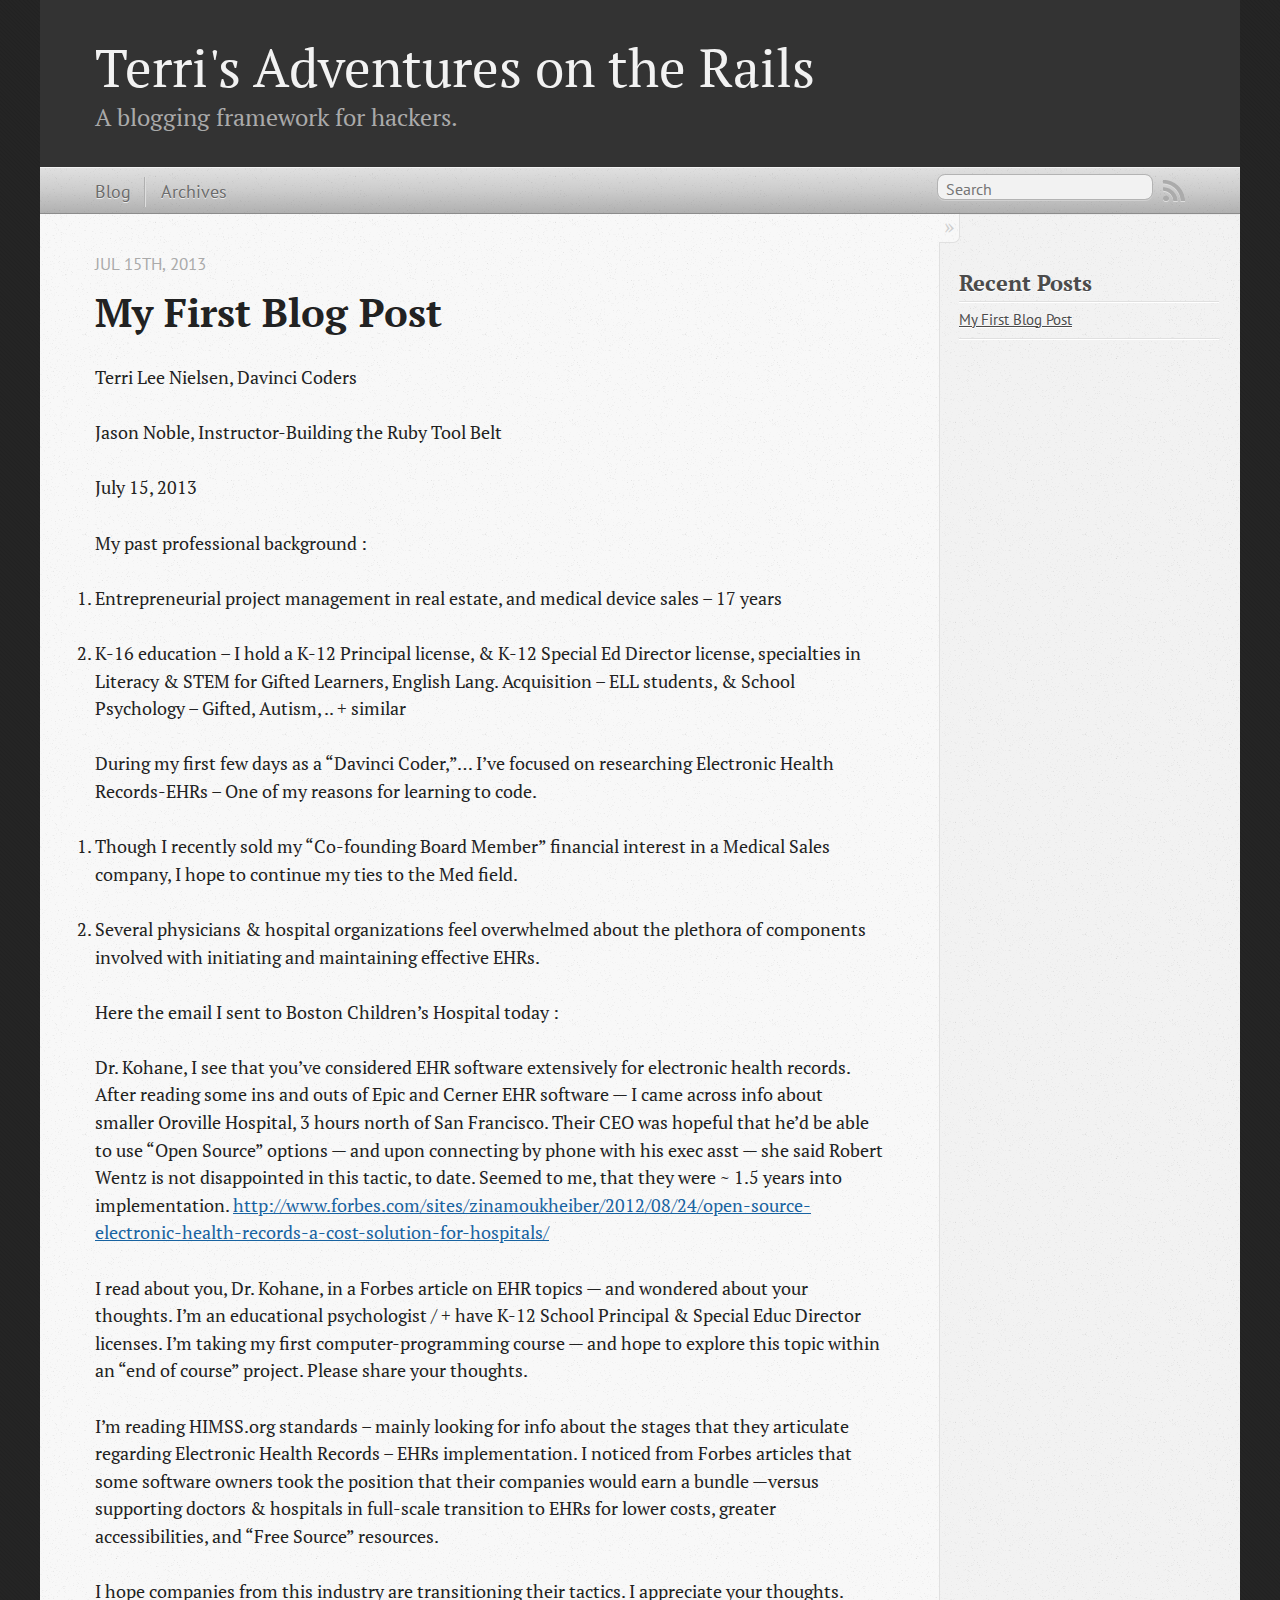
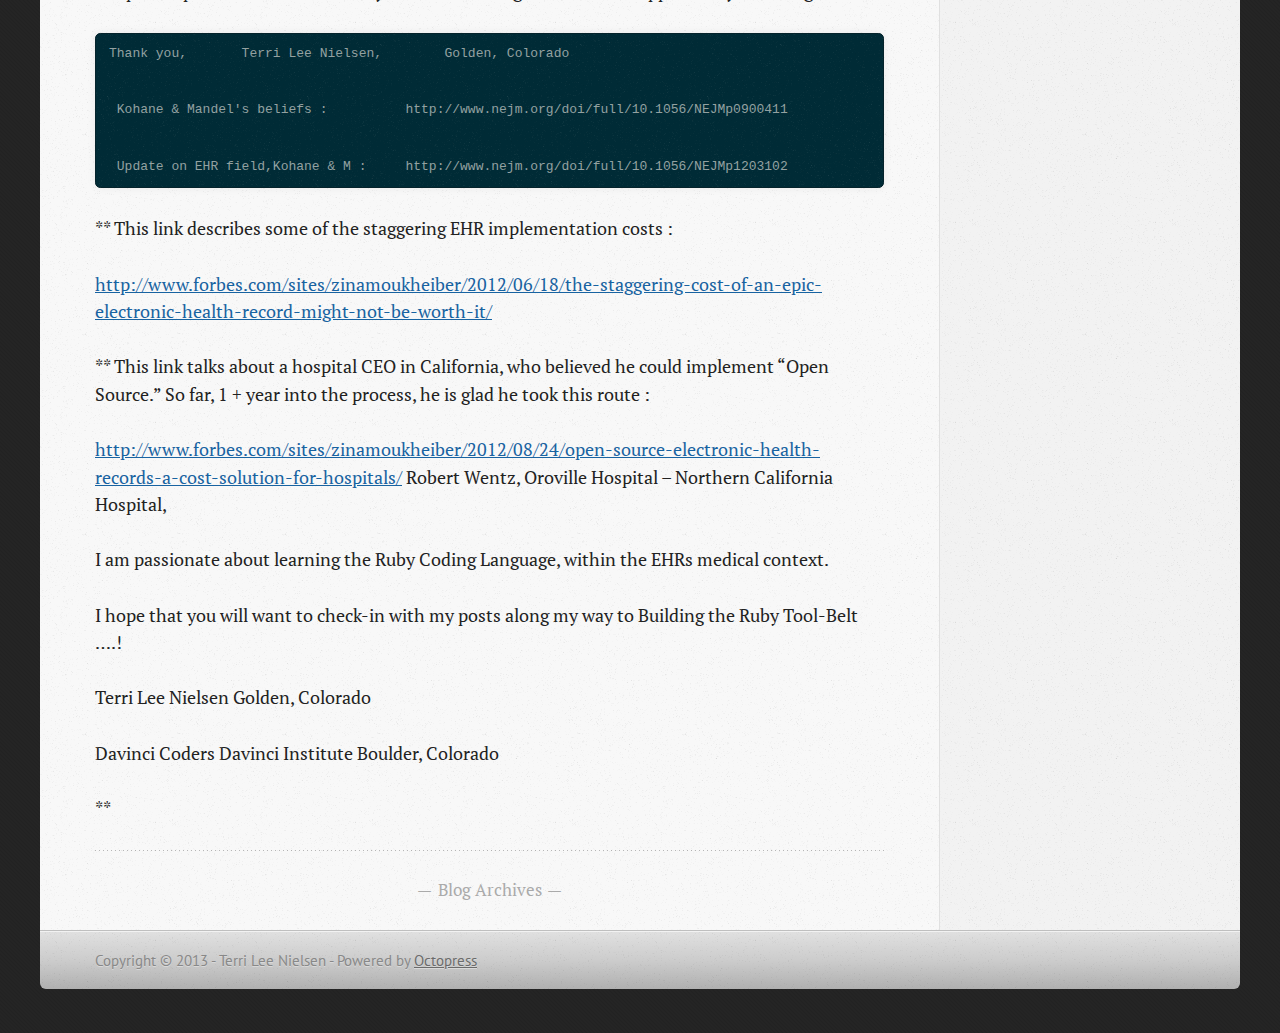
==== index.html @ adca9747 "Site updated at 2013-07-18 13:08:53 UTC" ====
<!DOCTYPE html>
<!--[if IEMobile 7 ]><html class="no-js iem7"><![endif]-->
<!--[if lt IE 9]><html class="no-js lte-ie8"><![endif]-->
<!--[if (gt IE 8)|(gt IEMobile 7)|!(IEMobile)|!(IE)]><!--><html class="no-js" lang="en"><!--<![endif]-->
<head>
  <meta charset="utf-8">
  <title>Terri's Adventures on the Rails</title>
  <meta name="author" content="Terri Lee Nielsen">

  
  <meta name="description" content="Terri Lee Nielsen, Davinci Coders Jason Noble, Instructor-Building the Ruby Tool Belt July 15, 2013 My past professional background : Entrepreneurial &hellip;">
  

  <!-- http://t.co/dKP3o1e -->
  <meta name="HandheldFriendly" content="True">
  <meta name="MobileOptimized" content="320">
  <meta name="viewport" content="width=device-width, initial-scale=1">

  
  <link rel="canonical" href="http://TLnielsen21.github.io">
  <link href="/favicon.png" rel="icon">
  <link href="/stylesheets/screen.css" media="screen, projection" rel="stylesheet" type="text/css">
  <link href="/atom.xml" rel="alternate" title="Terri's Adventures on the Rails" type="application/atom+xml">
  <script src="/javascripts/modernizr-2.0.js"></script>
  <script src="//ajax.googleapis.com/ajax/libs/jquery/1.9.1/jquery.min.js"></script>
  <script>!window.jQuery && document.write(unescape('%3Cscript src="./javascripts/lib/jquery.min.js"%3E%3C/script%3E'))</script>
  <script src="/javascripts/octopress.js" type="text/javascript"></script>
  <!--Fonts from Google"s Web font directory at http://google.com/webfonts -->
<link href="http://fonts.googleapis.com/css?family=PT+Serif:regular,italic,bold,bolditalic" rel="stylesheet" type="text/css">
<link href="http://fonts.googleapis.com/css?family=PT+Sans:regular,italic,bold,bolditalic" rel="stylesheet" type="text/css">

  

</head>

<body   >
  <header role="banner"><hgroup>
  <h1><a href="/">Terri's Adventures on the Rails</a></h1>
  
    <h2>A blogging framework for hackers.</h2>
  
</hgroup>

</header>
  <nav role="navigation"><ul class="subscription" data-subscription="rss">
  <li><a href="/atom.xml" rel="subscribe-rss" title="subscribe via RSS">RSS</a></li>
  
</ul>
  
<form action="http://google.com/search" method="get">
  <fieldset role="search">
    <input type="hidden" name="q" value="site:TLnielsen21.github.io" />
    <input class="search" type="text" name="q" results="0" placeholder="Search"/>
  </fieldset>
</form>
  
<ul class="main-navigation">
  <li><a href="/">Blog</a></li>
  <li><a href="/blog/archives">Archives</a></li>
</ul>

</nav>
  <div id="main">
    <div id="content">
      <div class="blog-index">
  
  
  
    <article>
      
  <header>
    
      <h1 class="entry-title"><a href="/blog/2013/07/15/my-first-blog-post/">My First Blog Post</a></h1>
    
    
      <p class="meta">
        








  


<time datetime="2013-07-15T21:11:00-06:00" pubdate data-updated="true">Jul 15<span>th</span>, 2013</time>
        
      </p>
    
  </header>


  <div class="entry-content"><p>Terri Lee Nielsen,  Davinci Coders</p>

<p>Jason Noble, Instructor-Building the Ruby Tool Belt</p>

<p>July 15,  2013</p>

<p>My past professional background :</p>

<ol>
<li><p>Entrepreneurial project management in real estate, and medical device sales – 17
years</p></li>
<li><p> K-16 education – I hold a K-12 Principal license, &amp; K-12 Special Ed Director license, specialties in Literacy &amp; STEM for Gifted Learners, English Lang. Acquisition – ELL students, &amp; School Psychology – Gifted, Autism, .. + similar</p></li>
</ol>


<p>During my first few days as a &ldquo;Davinci Coder,&rdquo;&hellip; I&rsquo;ve focused on researching Electronic Health Records-EHRs &ndash; One of my reasons for learning to code.</p>

<ol>
<li><p>Though I recently sold my “Co-founding Board Member” financial interest in a Medical Sales company,  I hope to continue my ties to the Med field.</p></li>
<li><p>Several physicians &amp; hospital organizations feel overwhelmed about the plethora of components involved with initiating and maintaining effective EHRs.</p></li>
</ol>


<p> Here the email I sent to Boston Children&rsquo;s Hospital today :</p>

<p>Dr. Kohane, I see that you&rsquo;ve considered EHR software extensively for electronic health records. After reading some ins and outs of Epic and Cerner EHR software &mdash; I came across info about smaller Oroville Hospital, 3 hours north of San Francisco. Their CEO was hopeful that he&rsquo;d be able to use &ldquo;Open Source&rdquo; options &mdash; and upon connecting by phone with his exec asst &mdash; she said Robert Wentz is not disappointed in this tactic, to date. Seemed to me, that they were ~ 1.5 years into implementation. <a href="http://www.forbes.com/sites/zinamoukheiber/2012/08/24/open-source-electronic-health-records-a-cost-solution-for-hospitals/">http://www.forbes.com/sites/zinamoukheiber/2012/08/24/open-source-electronic-health-records-a-cost-solution-for-hospitals/</a></p>

<p>I read about you, Dr. Kohane, in a Forbes article on EHR topics &mdash; and wondered about your thoughts. I&rsquo;m an educational psychologist / + have K-12 School Principal &amp; Special Educ Director licenses. I&rsquo;m taking my first computer-programming course &mdash; and hope to explore this topic within an &ldquo;end of course&rdquo; project. Please share your thoughts.</p>

<p>I&rsquo;m reading HIMSS.org standards – mainly looking for info about the stages that they articulate regarding Electronic Health Records &ndash; EHRs implementation.  I noticed from Forbes articles that some software owners took the position that their companies would earn a bundle &mdash;versus supporting doctors &amp; hospitals in full-scale transition to EHRs for lower costs, greater accessibilities, and “Free Source” resources.</p>

<p>I hope companies from this industry are transitioning their tactics.  I appreciate your thoughts.</p>

<pre><code>Thank you,       Terri Lee Nielsen,        Golden, Colorado


 Kohane &amp; Mandel's beliefs :          http://www.nejm.org/doi/full/10.1056/NEJMp0900411


 Update on EHR field,Kohane &amp; M :     http://www.nejm.org/doi/full/10.1056/NEJMp1203102
</code></pre>

<p>**  This link describes some of the staggering EHR implementation costs :</p>

<p><a href="http://www.forbes.com/sites/zinamoukheiber/2012/06/18/the-staggering-cost-of-an-epic-electronic-health-record-might-not-be-worth-it/">http://www.forbes.com/sites/zinamoukheiber/2012/06/18/the-staggering-cost-of-an-epic-electronic-health-record-might-not-be-worth-it/</a></p>

<p>** This link talks about a hospital CEO in California, who believed he could implement “Open Source.”   So far, 1 + year into the process, he is glad he took this route :</p>

<p><a href="http://www.forbes.com/sites/zinamoukheiber/2012/08/24/open-source-electronic-health-records-a-cost-solution-for-hospitals/">http://www.forbes.com/sites/zinamoukheiber/2012/08/24/open-source-electronic-health-records-a-cost-solution-for-hospitals/</a>   Robert Wentz, Oroville Hospital  – Northern California Hospital,</p>

<p>I am passionate about learning the Ruby Coding Language, within the EHRs medical context.</p>

<p>I hope that you will want to check-in with my posts along my way to Building the Ruby Tool-Belt ….!</p>

<p>Terri Lee Nielsen             Golden, Colorado</p>

<p>Davinci Coders         Davinci Institute            Boulder, Colorado</p>

<p>**</p>
</div>
  
  


    </article>
  
  <div class="pagination">
    
    <a href="/blog/archives">Blog Archives</a>
    
  </div>
</div>
<aside class="sidebar">
  
    <section>
  <h1>Recent Posts</h1>
  <ul id="recent_posts">
    
      <li class="post">
        <a href="/blog/2013/07/15/my-first-blog-post/">My First Blog Post</a>
      </li>
    
  </ul>
</section>





  
</aside>

    </div>
  </div>
  <footer role="contentinfo"><p>
  Copyright &copy; 2013 - Terri Lee Nielsen -
  <span class="credit">Powered by <a href="http://octopress.org">Octopress</a></span>
</p>

</footer>
  







  <script type="text/javascript">
    (function(){
      var twitterWidgets = document.createElement('script');
      twitterWidgets.type = 'text/javascript';
      twitterWidgets.async = true;
      twitterWidgets.src = '//platform.twitter.com/widgets.js';
      document.getElementsByTagName('head')[0].appendChild(twitterWidgets);
    })();
  </script>





</body>
</html>
---- stylesheets/screen.css ----
html,body,div,span,applet,object,iframe,h1,h2,h3,h4,h5,h6,p,blockquote,pre,a,abbr,acronym,address,big,cite,code,del,dfn,em,img,ins,kbd,q,s,samp,small,strike,strong,sub,sup,tt,var,b,u,i,center,dl,dt,dd,ol,ul,li,fieldset,form,label,legend,table,caption,tbody,tfoot,thead,tr,th,td,article,aside,canvas,details,embed,figure,figcaption,footer,header,hgroup,menu,nav,output,ruby,section,summary,time,mark,audio,video{margin:0;padding:0;border:0;font:inherit;font-size:100%;vertical-align:baseline}html{line-height:1}ol,ul{list-style:none}table{border-collapse:collapse;border-spacing:0}caption,th,td{text-align:left;font-weight:normal;vertical-align:middle}q,blockquote{quotes:none}q:before,q:after,blockquote:before,blockquote:after{content:"";content:none}a img{border:none}article,aside,details,figcaption,figure,footer,header,hgroup,menu,nav,section,summary{display:block}article,aside,details,figcaption,figure,footer,header,hgroup,menu,nav,section,summary{display:block}a{color:#1863a1}a:visited{color:#751590}a:focus{color:#0181eb}a:hover{color:#0181eb}a:active{color:#01579f}aside.sidebar a{color:#1863a1}aside.sidebar a:focus{color:#0181eb}aside.sidebar a:hover{color:#0181eb}aside.sidebar a:active{color:#01579f}a{-webkit-transition:color 0.3s;-moz-transition:color 0.3s;-o-transition:color 0.3s;transition:color 0.3s}html{background:#252525 url('/images/line-tile.png?1373943423') top left}body>div{background:#f2f2f2 url('/images/noise.png?1373943423') top left;border-bottom:1px solid #bfbfbf}body>div>div{background:#f8f8f8 url('/images/noise.png?1373943423') top left;border-right:1px solid #e0e0e0}.heading,body>header h1,h1,h2,h3,h4,h5,h6{font-family:"PT Serif","Georgia","Helvetica Neue",Arial,sans-serif}.sans,body>header h2,article header p.meta,article>footer,#content .blog-index footer,html .gist .gist-file .gist-meta,#blog-archives a.category,#blog-archives time,aside.sidebar section,body>footer{font-family:"PT Sans","Helvetica Neue",Arial,sans-serif}.serif,body,#content .blog-index a[rel=full-article]{font-family:"PT Serif",Georgia,Times,"Times New Roman",serif}.mono,pre,code,tt,p code,li code{font-family:Menlo,Monaco,"Andale Mono","lucida console","Courier New",monospace}body>header h1{font-size:2.2em;font-family:"PT Serif","Georgia","Helvetica Neue",Arial,sans-serif;font-weight:normal;line-height:1.2em;margin-bottom:0.6667em}body>header h2{font-family:"PT Serif","Georgia","Helvetica Neue",Arial,sans-serif}body{line-height:1.5em;color:#222}h1{font-size:2.2em;line-height:1.2em}@media only screen and (min-width: 992px){body{font-size:1.15em}h1{font-size:2.6em;line-height:1.2em}}h1,h2,h3,h4,h5,h6{text-rendering:optimizelegibility;margin-bottom:1em;font-weight:bold}h2,section h1{font-size:1.5em}h3,section h2,section section h1{font-size:1.3em}h4,section h3,section section h2,section section section h1{font-size:1em}h5,section h4,section section h3{font-size:.9em}h6,section h5,section section h4,section section section h3{font-size:.8em}p,article blockquote,ul,ol{margin-bottom:1.5em}ul{list-style-type:disc}ul ul{list-style-type:circle;margin-bottom:0px}ul ul ul{list-style-type:square;margin-bottom:0px}ol{list-style-type:decimal}ol ol{list-style-type:lower-alpha;margin-bottom:0px}ol ol ol{list-style-type:lower-roman;margin-bottom:0px}ul,ul ul,ul ol,ol,ol ul,ol ol{margin-left:1.3em}ul ul,ul ol,ol ul,ol ol{margin-bottom:0em}strong{font-weight:bold}em{font-style:italic}sup,sub{font-size:0.75em;position:relative;display:inline-block;padding:0 .2em;line-height:.8em}sup{top:-.5em}sub{bottom:-.5em}a[rev='footnote']{font-size:.75em;padding:0 .3em;line-height:1}q{font-style:italic}q:before{content:"\201C"}q:after{content:"\201D"}em,dfn{font-style:italic}strong,dfn{font-weight:bold}del,s{text-decoration:line-through}abbr,acronym{border-bottom:1px dotted;cursor:help}hr{margin-bottom:0.2em}small{font-size:.8em}big{font-size:1.2em}article blockquote{font-style:italic;position:relative;font-size:1.2em;line-height:1.5em;padding-left:1em;border-left:4px solid rgba(170,170,170,0.5)}article blockquote cite{font-style:italic}article blockquote cite a{color:#aaa !important;word-wrap:break-word}article blockquote cite:before{content:'\2014';padding-right:.3em;padding-left:.3em;color:#aaa}@media only screen and (min-width: 992px){article blockquote{padding-left:1.5em;border-left-width:4px}}.pullquote-right:before,.pullquote-left:before{padding:0;border:none;content:attr(data-pullquote);float:right;width:45%;margin:.5em 0 1em 1.5em;position:relative;top:7px;font-size:1.4em;line-height:1.45em}.pullquote-left:before{float:left;margin:.5em 1.5em 1em 0}.force-wrap,article a,aside.sidebar a{white-space:-moz-pre-wrap;white-space:-pre-wrap;white-space:-o-pre-wrap;white-space:pre-wrap;word-wrap:break-word}.group,body>header,body>nav,body>footer,body #content>article,body #content>div>article,body #content>div>section,body div.pagination,aside.sidebar,#main,#content,.sidebar{*zoom:1}.group:after,body>header:after,body>nav:after,body>footer:after,body #content>article:after,body #content>div>section:after,body div.pagination:after,#main:after,#content:after,.sidebar:after{content:"";display:table;clear:both}body{-webkit-text-size-adjust:none;max-width:1200px;position:relative;margin:0 auto}body>header,body>nav,body>footer,body #content>article,body #content>div>article,body #content>div>section{padding-left:18px;padding-right:18px}@media only screen and (min-width: 480px){body>header,body>nav,body>footer,body #content>article,body #content>div>article,body #content>div>section{padding-left:25px;padding-right:25px}}@media only screen and (min-width: 768px){body>header,body>nav,body>footer,body #content>article,body #content>div>article,body #content>div>section{padding-left:35px;padding-right:35px}}@media only screen and (min-width: 992px){body>header,body>nav,body>footer,body #content>article,body #content>div>article,body #content>div>section{padding-left:55px;padding-right:55px}}body div.pagination{margin-left:18px;margin-right:18px}@media only screen and (min-width: 480px){body div.pagination{margin-left:25px;margin-right:25px}}@media only screen and (min-width: 768px){body div.pagination{margin-left:35px;margin-right:35px}}@media only screen and (min-width: 992px){body div.pagination{margin-left:55px;margin-right:55px}}body>header{font-size:1em;padding-top:1.5em;padding-bottom:1.5em}#content{overflow:hidden}#content>div,#content>article{width:100%}aside.sidebar{float:none;padding:0 18px 1px;background-color:#f7f7f7;border-top:1px solid #e0e0e0}.flex-content,article img,article video,article .flash-video,aside.sidebar img{max-width:100%;height:auto}.basic-alignment.left,article img.left,article video.left,article .left.flash-video,aside.sidebar img.left{float:left;margin-right:1.5em}.basic-alignment.right,article img.right,article video.right,article .right.flash-video,aside.sidebar img.right{float:right;margin-left:1.5em}.basic-alignment.center,article img.center,article video.center,article .center.flash-video,aside.sidebar img.center{display:block;margin:0 auto 1.5em}.basic-alignment.left,article img.left,article video.left,article .left.flash-video,aside.sidebar img.left,.basic-alignment.right,article img.right,article video.right,article .right.flash-video,aside.sidebar img.right{margin-bottom:.8em}.toggle-sidebar,.no-sidebar .toggle-sidebar{display:none}@media only screen and (min-width: 750px){body.sidebar-footer aside.sidebar{float:none;width:auto;clear:left;margin:0;padding:0 35px 1px;background-color:#f7f7f7;border-top:1px solid #eaeaea}body.sidebar-footer aside.sidebar section.odd,body.sidebar-footer aside.sidebar section.even{float:left;width:48%}body.sidebar-footer aside.sidebar section.odd{margin-left:0}body.sidebar-footer aside.sidebar section.even{margin-left:4%}body.sidebar-footer aside.sidebar.thirds section{width:30%;margin-left:5%}body.sidebar-footer aside.sidebar.thirds section.first{margin-left:0;clear:both}}body.sidebar-footer #content{margin-right:0px}body.sidebar-footer .toggle-sidebar{display:none}@media only screen and (min-width: 550px){body>header{font-size:1em}}@media only screen and (min-width: 750px){aside.sidebar{float:none;width:auto;clear:left;margin:0;padding:0 35px 1px;background-color:#f7f7f7;border-top:1px solid #eaeaea}aside.sidebar section.odd,aside.sidebar section.even{float:left;width:48%}aside.sidebar section.odd{margin-left:0}aside.sidebar section.even{margin-left:4%}aside.sidebar.thirds section{width:30%;margin-left:5%}aside.sidebar.thirds section.first{margin-left:0;clear:both}}@media only screen and (min-width: 768px){body{-webkit-text-size-adjust:auto}body>header{font-size:1.2em}#main{padding:0;margin:0 auto}#content{overflow:visible;margin-right:240px;position:relative}.no-sidebar #content{margin-right:0;border-right:0}.collapse-sidebar #content{margin-right:20px}#content>div,#content>article{padding-top:17.5px;padding-bottom:17.5px;float:left}aside.sidebar{width:210px;padding:0 15px 15px;background:none;clear:none;float:left;margin:0 -100% 0 0}aside.sidebar section{width:auto;margin-left:0}aside.sidebar section.odd,aside.sidebar section.even{float:none;width:auto;margin-left:0}.collapse-sidebar aside.sidebar{float:none;width:auto;clear:left;margin:0;padding:0 35px 1px;background-color:#f7f7f7;border-top:1px solid #eaeaea}.collapse-sidebar aside.sidebar section.odd,.collapse-sidebar aside.sidebar section.even{float:left;width:48%}.collapse-sidebar aside.sidebar section.odd{margin-left:0}.collapse-sidebar aside.sidebar section.even{margin-left:4%}.collapse-sidebar aside.sidebar.thirds section{width:30%;margin-left:5%}.collapse-sidebar aside.sidebar.thirds section.first{margin-left:0;clear:both}}@media only screen and (min-width: 992px){body>header{font-size:1.3em}#content{margin-right:300px}#content>div,#content>article{padding-top:27.5px;padding-bottom:27.5px}aside.sidebar{width:260px;padding:1.2em 20px 20px}.collapse-sidebar aside.sidebar{padding-left:55px;padding-right:55px}}@media only screen and (min-width: 768px){ul,ol{margin-left:0}}body>header{background:#333}body>header h1{display:inline-block;margin:0}body>header h1 a,body>header h1 a:visited,body>header h1 a:hover{color:#f2f2f2;text-decoration:none}body>header h2{margin:.2em 0 0;font-size:1em;color:#aaa;font-weight:normal}body>nav{position:relative;background-color:#ccc;background:url('/images/noise.png?1373943423'),-webkit-gradient(linear, 50% 0%, 50% 100%, color-stop(0%, #e0e0e0), color-stop(50%, #cccccc), color-stop(100%, #b0b0b0));background:url('/images/noise.png?1373943423'),-webkit-linear-gradient(#e0e0e0,#cccccc,#b0b0b0);background:url('/images/noise.png?1373943423'),-moz-linear-gradient(#e0e0e0,#cccccc,#b0b0b0);background:url('/images/noise.png?1373943423'),-o-linear-gradient(#e0e0e0,#cccccc,#b0b0b0);background:url('/images/noise.png?1373943423'),linear-gradient(#e0e0e0,#cccccc,#b0b0b0);border-top:1px solid #f2f2f2;border-bottom:1px solid #8c8c8c;padding-top:.35em;padding-bottom:.35em}body>nav form{-webkit-background-clip:padding;-moz-background-clip:padding;background-clip:padding-box;margin:0;padding:0}body>nav form .search{padding:.3em .5em 0;font-size:.85em;font-family:"PT Sans","Helvetica Neue",Arial,sans-serif;line-height:1.1em;width:95%;-webkit-border-radius:0.5em;-moz-border-radius:0.5em;-ms-border-radius:0.5em;-o-border-radius:0.5em;border-radius:0.5em;-webkit-background-clip:padding;-moz-background-clip:padding;background-clip:padding-box;-webkit-box-shadow:#d1d1d1 0 1px;-moz-box-shadow:#d1d1d1 0 1px;box-shadow:#d1d1d1 0 1px;background-color:#f2f2f2;border:1px solid #b3b3b3;color:#888}body>nav form .search:focus{color:#444;border-color:#80b1df;-webkit-box-shadow:#80b1df 0 0 4px,#80b1df 0 0 3px inset;-moz-box-shadow:#80b1df 0 0 4px,#80b1df 0 0 3px inset;box-shadow:#80b1df 0 0 4px,#80b1df 0 0 3px inset;background-color:#fff;outline:none}body>nav fieldset[role=search]{float:right;width:48%}body>nav fieldset.mobile-nav{float:left;width:48%}body>nav fieldset.mobile-nav select{width:100%;font-size:.8em;border:1px solid #888}body>nav ul{display:none}@media only screen and (min-width: 550px){body>nav{font-size:.9em}body>nav ul{margin:0;padding:0;border:0;overflow:hidden;*zoom:1;float:left;display:block;padding-top:.15em}body>nav ul li{list-style-image:none;list-style-type:none;margin-left:0;white-space:nowrap;display:inline;float:left;padding-left:0;padding-right:0}body>nav ul li:first-child,body>nav ul li.first{padding-left:0}body>nav ul li:last-child{padding-right:0}body>nav ul li.last{padding-right:0}body>nav ul.subscription{margin-left:.8em;float:right}body>nav ul.subscription li:last-child a{padding-right:0}body>nav ul li{margin:0}body>nav a{color:#6b6b6b;font-family:"PT Sans","Helvetica Neue",Arial,sans-serif;text-shadow:#ebebeb 0 1px;float:left;text-decoration:none;font-size:1.1em;padding:.1em 0;line-height:1.5em}body>nav a:visited{color:#6b6b6b}body>nav a:hover{color:#2b2b2b}body>nav li+li{border-left:1px solid #b0b0b0;margin-left:.8em}body>nav li+li a{padding-left:.8em;border-left:1px solid #dedede}body>nav form{float:right;text-align:left;padding-left:.8em;width:175px}body>nav form .search{width:93%;font-size:.95em;line-height:1.2em}body>nav ul[data-subscription$=email]+form{width:97px}body>nav ul[data-subscription$=email]+form .search{width:91%}body>nav fieldset.mobile-nav{display:none}body>nav fieldset[role=search]{width:99%}}@media only screen and (min-width: 992px){body>nav form{width:215px}body>nav ul[data-subscription$=email]+form{width:147px}}.no-placeholder body>nav .search{background:#f2f2f2 url('/images/search.png?1373943423') 0.3em 0.25em no-repeat;text-indent:1.3em}@media only screen and (min-width: 550px){.maskImage body>nav ul[data-subscription$=email]+form{width:123px}}@media only screen and (min-width: 992px){.maskImage body>nav ul[data-subscription$=email]+form{width:173px}}.maskImage ul.subscription{position:relative;top:.2em}.maskImage ul.subscription li,.maskImage ul.subscription a{border:0;padding:0}.maskImage a[rel=subscribe-rss]{position:relative;top:0px;text-indent:-999999em;background-color:#dedede;border:0;padding:0}.maskImage a[rel=subscribe-rss],.maskImage a[rel=subscribe-rss]:after{-webkit-mask-image:url('/images/rss.png?1373943423');-moz-mask-image:url('/images/rss.png?1373943423');-ms-mask-image:url('/images/rss.png?1373943423');-o-mask-image:url('/images/rss.png?1373943423');mask-image:url('/images/rss.png?1373943423');-webkit-mask-repeat:no-repeat;-moz-mask-repeat:no-repeat;-ms-mask-repeat:no-repeat;-o-mask-repeat:no-repeat;mask-repeat:no-repeat;width:22px;height:22px}.maskImage a[rel=subscribe-rss]:after{content:"";position:absolute;top:-1px;left:0;background-color:#ababab}.maskImage a[rel=subscribe-rss]:hover:after{background-color:#9e9e9e}.maskImage a[rel=subscribe-email]{position:relative;top:0px;text-indent:-999999em;background-color:#dedede;border:0;padding:0}.maskImage a[rel=subscribe-email],.maskImage a[rel=subscribe-email]:after{-webkit-mask-image:url('/images/email.png?1373943423');-moz-mask-image:url('/images/email.png?1373943423');-ms-mask-image:url('/images/email.png?1373943423');-o-mask-image:url('/images/email.png?1373943423');mask-image:url('/images/email.png?1373943423');-webkit-mask-repeat:no-repeat;-moz-mask-repeat:no-repeat;-ms-mask-repeat:no-repeat;-o-mask-repeat:no-repeat;mask-repeat:no-repeat;width:28px;height:22px}.maskImage a[rel=subscribe-email]:after{content:"";position:absolute;top:-1px;left:0;background-color:#ababab}.maskImage a[rel=subscribe-email]:hover:after{background-color:#9e9e9e}article{padding-top:1em}article header{position:relative;padding-top:2em;padding-bottom:1em;margin-bottom:1em;background:url('[data-uri]') bottom left repeat-x}article header h1{margin:0}article header h1 a{text-decoration:none}article header h1 a:hover{text-decoration:underline}article header p{font-size:.9em;color:#aaa;margin:0}article header p.meta{text-transform:uppercase;position:absolute;top:0}@media only screen and (min-width: 768px){article header{margin-bottom:1.5em;padding-bottom:1em;background:url('[data-uri]') bottom left repeat-x}}article h2{padding-top:0.8em;background:url('[data-uri]') top left repeat-x}.entry-content article h2:first-child,article header+h2{padding-top:0}article h2:first-child,article header+h2{background:none}article .feature{padding-top:.5em;margin-bottom:1em;padding-bottom:1em;background:url('[data-uri]') bottom left repeat-x;font-size:2.0em;font-style:italic;line-height:1.3em}article img,article video,article .flash-video{-webkit-border-radius:0.3em;-moz-border-radius:0.3em;-ms-border-radius:0.3em;-o-border-radius:0.3em;border-radius:0.3em;-webkit-box-shadow:rgba(0,0,0,0.15) 0 1px 4px;-moz-box-shadow:rgba(0,0,0,0.15) 0 1px 4px;box-shadow:rgba(0,0,0,0.15) 0 1px 4px;-webkit-box-sizing:border-box;-moz-box-sizing:border-box;box-sizing:border-box;border:#fff 0.5em solid}article video,article .flash-video{margin:0 auto 1.5em}article video{display:block;width:100%}article .flash-video>div{position:relative;display:block;padding-bottom:56.25%;padding-top:1px;height:0;overflow:hidden}article .flash-video>div iframe,article .flash-video>div object,article .flash-video>div embed{position:absolute;top:0;left:0;width:100%;height:100%}article>footer{padding-bottom:2.5em;margin-top:2em}article>footer p.meta{margin-bottom:.8em;font-size:.85em;clear:both;overflow:hidden}.blog-index article+article{background:url('[data-uri]') top left repeat-x}#content .blog-index{padding-top:0;padding-bottom:0}#content .blog-index article{padding-top:2em}#content .blog-index article header{background:none;padding-bottom:0}#content .blog-index article h1{font-size:2.2em}#content .blog-index article h1 a{color:inherit}#content .blog-index article h1 a:hover{color:#0181eb}#content .blog-index a[rel=full-article]{background:#ebebeb;display:inline-block;padding:.4em .8em;margin-right:.5em;text-decoration:none;color:#666;-webkit-transition:background-color 0.5s;-moz-transition:background-color 0.5s;-o-transition:background-color 0.5s;transition:background-color 0.5s}#content .blog-index a[rel=full-article]:hover{background:#0181eb;text-shadow:none;color:#f8f8f8}#content .blog-index footer{margin-top:1em}.separator,article>footer .byline+time:before,article>footer time+time:before,article>footer .comments:before,article>footer .byline ~ .categories:before{content:"\2022 ";padding:0 .4em 0 .2em;display:inline-block}#content div.pagination{text-align:center;font-size:.95em;position:relative;background:url('[data-uri]') top left repeat-x;padding-top:1.5em;padding-bottom:1.5em}#content div.pagination a{text-decoration:none;color:#aaa}#content div.pagination a.prev{position:absolute;left:0}#content div.pagination a.next{position:absolute;right:0}#content div.pagination a:hover{color:#0181eb}#content div.pagination a[href*=archive]:before,#content div.pagination a[href*=archive]:after{content:'\2014';padding:0 .3em}p.meta+.sharing{padding-top:1em;padding-left:0;background:url('[data-uri]') top left repeat-x}#fb-root{display:none}.highlight,html .gist .gist-file .gist-syntax .gist-highlight{border:1px solid #05232b !important}.highlight table td.code,html .gist .gist-file .gist-syntax .gist-highlight table td.code{width:100%}.highlight .line-numbers,html .gist .gist-file .gist-syntax .highlight .line_numbers{text-align:right;font-size:13px;line-height:1.45em;background:#073642 url('/images/noise.png?1373943423') top left !important;border-right:1px solid #00232c !important;-webkit-box-shadow:#083e4b -1px 0 inset;-moz-box-shadow:#083e4b -1px 0 inset;box-shadow:#083e4b -1px 0 inset;text-shadow:#021014 0 -1px;padding:.8em !important;-webkit-border-radius:0;-moz-border-radius:0;-ms-border-radius:0;-o-border-radius:0;border-radius:0}.highlight .line-numbers span,html .gist .gist-file .gist-syntax .highlight .line_numbers span{color:#586e75 !important}figure.code,.gist-file,pre{-webkit-box-shadow:rgba(0,0,0,0.06) 0 0 10px;-moz-box-shadow:rgba(0,0,0,0.06) 0 0 10px;box-shadow:rgba(0,0,0,0.06) 0 0 10px}figure.code .highlight pre,.gist-file .highlight pre,pre .highlight pre{-webkit-box-shadow:none;-moz-box-shadow:none;box-shadow:none}.gist .highlight *::-moz-selection,figure.code .highlight *::-moz-selection{background:#386774;color:inherit;text-shadow:#002b36 0 1px}.gist .highlight *::-webkit-selection,figure.code .highlight *::-webkit-selection{background:#386774;color:inherit;text-shadow:#002b36 0 1px}.gist .highlight *::selection,figure.code .highlight *::selection{background:#386774;color:inherit;text-shadow:#002b36 0 1px}html .gist .gist-file{margin-bottom:1.8em;position:relative;border:none;padding-top:26px !important}html .gist .gist-file .highlight{margin-bottom:0}html .gist .gist-file .gist-syntax{border-bottom:0 !important;background:none !important}html .gist .gist-file .gist-syntax .gist-highlight{background:#002b36 !important}html .gist .gist-file .gist-syntax .highlight pre{padding:0}html .gist .gist-file .gist-meta{padding:.6em 0.8em;border:1px solid #083e4b !important;color:#586e75;font-size:.7em !important;background:#073642 url('/images/noise.png?1373943423') top left;line-height:1.5em}html .gist .gist-file .gist-meta a{color:#75878b !important;text-decoration:none}html .gist .gist-file .gist-meta a:hover{text-decoration:underline}html .gist .gist-file .gist-meta a:hover{color:#93a1a1 !important}html .gist .gist-file .gist-meta a[href*='#file']{position:absolute;top:0;left:0;right:-10px;color:#474747 !important}html .gist .gist-file .gist-meta a[href*='#file']:hover{color:#1863a1 !important}html .gist .gist-file .gist-meta a[href*=raw]{top:.4em}pre{background:#002b36 url('/images/noise.png?1373943423') top left;-webkit-border-radius:0.4em;-moz-border-radius:0.4em;-ms-border-radius:0.4em;-o-border-radius:0.4em;border-radius:0.4em;border:1px solid #05232b;line-height:1.45em;font-size:13px;margin-bottom:2.1em;padding:.8em 1em;color:#93a1a1;overflow:auto}h3.filename+pre{-moz-border-radius-topleft:0px;-webkit-border-top-left-radius:0px;border-top-left-radius:0px;-moz-border-radius-topright:0px;-webkit-border-top-right-radius:0px;border-top-right-radius:0px}p code,li code{display:inline-block;white-space:no-wrap;background:#fff;font-size:.8em;line-height:1.5em;color:#555;border:1px solid #ddd;-webkit-border-radius:0.4em;-moz-border-radius:0.4em;-ms-border-radius:0.4em;-o-border-radius:0.4em;border-radius:0.4em;padding:0 .3em;margin:-1px 0}p pre code,li pre code{font-size:1em !important;background:none;border:none}.pre-code,html .gist .gist-file .gist-syntax .highlight pre,.highlight code{font-family:Menlo,Monaco,"Andale Mono","lucida console","Courier New",monospace !important;overflow:scroll;overflow-y:hidden;display:block;padding:.8em;overflow-x:auto;line-height:1.45em;background:#002b36 url('/images/noise.png?1373943423') top left !important;color:#93a1a1 !important}.pre-code span,html .gist .gist-file .gist-syntax .highlight pre span,.highlight code span{color:#93a1a1 !important}.pre-code span,html .gist .gist-file .gist-syntax .highlight pre span,.highlight code span{font-style:normal !important;font-weight:normal !important}.pre-code .c,html .gist .gist-file .gist-syntax .highlight pre .c,.highlight code .c{color:#586e75 !important;font-style:italic !important}.pre-code .cm,html .gist .gist-file .gist-syntax .highlight pre .cm,.highlight code .cm{color:#586e75 !important;font-style:italic !important}.pre-code .cp,html .gist .gist-file .gist-syntax .highlight pre .cp,.highlight code .cp{color:#586e75 !important;font-style:italic !important}.pre-code .c1,html .gist .gist-file .gist-syntax .highlight pre .c1,.highlight code .c1{color:#586e75 !important;font-style:italic !important}.pre-code .cs,html .gist .gist-file .gist-syntax .highlight pre .cs,.highlight code .cs{color:#586e75 !important;font-weight:bold !important;font-style:italic !important}.pre-code .err,html .gist .gist-file .gist-syntax .highlight pre .err,.highlight code .err{color:#dc322f !important;background:none !important}.pre-code .k,html .gist .gist-file .gist-syntax .highlight pre .k,.highlight code .k{color:#cb4b16 !important}.pre-code .o,html .gist .gist-file .gist-syntax .highlight pre .o,.highlight code .o{color:#93a1a1 !important;font-weight:bold !important}.pre-code .p,html .gist .gist-file .gist-syntax .highlight pre .p,.highlight code .p{color:#93a1a1 !important}.pre-code .ow,html .gist .gist-file .gist-syntax .highlight pre .ow,.highlight code .ow{color:#2aa198 !important;font-weight:bold !important}.pre-code .gd,html .gist .gist-file .gist-syntax .highlight pre .gd,.highlight code .gd{color:#93a1a1 !important;background-color:#372c34 !important;display:inline-block}.pre-code .gd .x,html .gist .gist-file .gist-syntax .highlight pre .gd .x,.highlight code .gd .x{color:#93a1a1 !important;background-color:#4d2d33 !important;display:inline-block}.pre-code .ge,html .gist .gist-file .gist-syntax .highlight pre .ge,.highlight code .ge{color:#93a1a1 !important;font-style:italic !important}.pre-code .gh,html .gist .gist-file .gist-syntax .highlight pre .gh,.highlight code .gh{color:#586e75 !important}.pre-code .gi,html .gist .gist-file .gist-syntax .highlight pre .gi,.highlight code .gi{color:#93a1a1 !important;background-color:#1a412b !important;display:inline-block}.pre-code .gi .x,html .gist .gist-file .gist-syntax .highlight pre .gi .x,.highlight code .gi .x{color:#93a1a1 !important;background-color:#355720 !important;display:inline-block}.pre-code .gs,html .gist .gist-file .gist-syntax .highlight pre .gs,.highlight code .gs{color:#93a1a1 !important;font-weight:bold !important}.pre-code .gu,html .gist .gist-file .gist-syntax .highlight pre .gu,.highlight code .gu{color:#6c71c4 !important}.pre-code .kc,html .gist .gist-file .gist-syntax .highlight pre .kc,.highlight code .kc{color:#859900 !important;font-weight:bold !important}.pre-code .kd,html .gist .gist-file .gist-syntax .highlight pre .kd,.highlight code .kd{color:#268bd2 !important}.pre-code .kp,html .gist .gist-file .gist-syntax .highlight pre .kp,.highlight code .kp{color:#cb4b16 !important;font-weight:bold !important}.pre-code .kr,html .gist .gist-file .gist-syntax .highlight pre .kr,.highlight code .kr{color:#d33682 !important;font-weight:bold !important}.pre-code .kt,html .gist .gist-file .gist-syntax .highlight pre .kt,.highlight code .kt{color:#2aa198 !important}.pre-code .n,html .gist .gist-file .gist-syntax .highlight pre .n,.highlight code .n{color:#268bd2 !important}.pre-code .na,html .gist .gist-file .gist-syntax .highlight pre .na,.highlight code .na{color:#268bd2 !important}.pre-code .nb,html .gist .gist-file .gist-syntax .highlight pre .nb,.highlight code .nb{color:#859900 !important}.pre-code .nc,html .gist .gist-file .gist-syntax .highlight pre .nc,.highlight code .nc{color:#d33682 !important}.pre-code .no,html .gist .gist-file .gist-syntax .highlight pre .no,.highlight code .no{color:#b58900 !important}.pre-code .nl,html .gist .gist-file .gist-syntax .highlight pre .nl,.highlight code .nl{color:#859900 !important}.pre-code .ne,html .gist .gist-file .gist-syntax .highlight pre .ne,.highlight code .ne{color:#268bd2 !important;font-weight:bold !important}.pre-code .nf,html .gist .gist-file .gist-syntax .highlight pre .nf,.highlight code .nf{color:#268bd2 !important;font-weight:bold !important}.pre-code .nn,html .gist .gist-file .gist-syntax .highlight pre .nn,.highlight code .nn{color:#b58900 !important}.pre-code .nt,html .gist .gist-file .gist-syntax .highlight pre .nt,.highlight code .nt{color:#268bd2 !important;font-weight:bold !important}.pre-code .nx,html .gist .gist-file .gist-syntax .highlight pre .nx,.highlight code .nx{color:#b58900 !important}.pre-code .vg,html .gist .gist-file .gist-syntax .highlight pre .vg,.highlight code .vg{color:#268bd2 !important}.pre-code .vi,html .gist .gist-file .gist-syntax .highlight pre .vi,.highlight code .vi{color:#268bd2 !important}.pre-code .nv,html .gist .gist-file .gist-syntax .highlight pre .nv,.highlight code .nv{color:#268bd2 !important}.pre-code .mf,html .gist .gist-file .gist-syntax .highlight pre .mf,.highlight code .mf{color:#2aa198 !important}.pre-code .m,html .gist .gist-file .gist-syntax .highlight pre .m,.highlight code .m{color:#2aa198 !important}.pre-code .mh,html .gist .gist-file .gist-syntax .highlight pre .mh,.highlight code .mh{color:#2aa198 !important}.pre-code .mi,html .gist .gist-file .gist-syntax .highlight pre .mi,.highlight code .mi{color:#2aa198 !important}.pre-code .s,html .gist .gist-file .gist-syntax .highlight pre .s,.highlight code .s{color:#2aa198 !important}.pre-code .sd,html .gist .gist-file .gist-syntax .highlight pre .sd,.highlight code .sd{color:#2aa198 !important}.pre-code .s2,html .gist .gist-file .gist-syntax .highlight pre .s2,.highlight code .s2{color:#2aa198 !important}.pre-code .se,html .gist .gist-file .gist-syntax .highlight pre .se,.highlight code .se{color:#dc322f !important}.pre-code .si,html .gist .gist-file .gist-syntax .highlight pre .si,.highlight code .si{color:#268bd2 !important}.pre-code .sr,html .gist .gist-file .gist-syntax .highlight pre .sr,.highlight code .sr{color:#2aa198 !important}.pre-code .s1,html .gist .gist-file .gist-syntax .highlight pre .s1,.highlight code .s1{color:#2aa198 !important}.pre-code div .gd,html .gist .gist-file .gist-syntax .highlight pre div .gd,.highlight code div .gd,.pre-code div .gd .x,html .gist .gist-file .gist-syntax .highlight pre div .gd .x,.highlight code div .gd .x,.pre-code div .gi,html .gist .gist-file .gist-syntax .highlight pre div .gi,.highlight code div .gi,.pre-code div .gi .x,html .gist .gist-file .gist-syntax .highlight pre div .gi .x,.highlight code div .gi .x{display:inline-block;width:100%}.highlight,.gist-highlight{margin-bottom:1.8em;background:#002b36;overflow-y:hidden;overflow-x:auto}.highlight pre,.gist-highlight pre{background:none;-webkit-border-radius:0px;-moz-border-radius:0px;-ms-border-radius:0px;-o-border-radius:0px;border-radius:0px;border:none;padding:0;margin-bottom:0}pre::-webkit-scrollbar,.highlight::-webkit-scrollbar,.gist-highlight::-webkit-scrollbar{height:.5em;background:rgba(255,255,255,0.15)}pre::-webkit-scrollbar-thumb:horizontal,.highlight::-webkit-scrollbar-thumb:horizontal,.gist-highlight::-webkit-scrollbar-thumb:horizontal{background:rgba(255,255,255,0.2);-webkit-border-radius:4px;border-radius:4px}.highlight code{background:#000}figure.code{background:none;padding:0;border:0;margin-bottom:1.5em}figure.code pre{margin-bottom:0}figure.code figcaption{position:relative}figure.code .highlight{margin-bottom:0}.code-title,html .gist .gist-file .gist-meta a[href*='#file'],h3.filename,figure.code figcaption{text-align:center;font-size:13px;line-height:2em;text-shadow:#cbcccc 0 1px 0;color:#474747;font-weight:normal;margin-bottom:0;-moz-border-radius-topleft:5px;-webkit-border-top-left-radius:5px;border-top-left-radius:5px;-moz-border-radius-topright:5px;-webkit-border-top-right-radius:5px;border-top-right-radius:5px;font-family:"Helvetica Neue", Arial, "Lucida Grande", "Lucida Sans Unicode", Lucida, sans-serif;background:#aaa url('/images/code_bg.png?1373943423') top repeat-x;border:1px solid #565656;border-top-color:#cbcbcb;border-left-color:#a5a5a5;border-right-color:#a5a5a5;border-bottom:0}.download-source,html .gist .gist-file .gist-meta a[href*=raw],figure.code figcaption a{position:absolute;right:.8em;text-decoration:none;color:#666 !important;z-index:1;font-size:13px;text-shadow:#cbcccc 0 1px 0;padding-left:3em}.download-source:hover,html .gist .gist-file .gist-meta a[href*=raw]:hover,figure.code figcaption a:hover{text-decoration:underline}#archive #content>div,#archive #content>div>article{padding-top:0}#blog-archives{color:#aaa}#blog-archives article{padding:1em 0 1em;position:relative;background:url('[data-uri]') bottom left repeat-x}#blog-archives article:last-child{background:none}#blog-archives article footer{padding:0;margin:0}#blog-archives h1{color:#222;margin-bottom:.3em}#blog-archives h2{display:none}#blog-archives h1{font-size:1.5em}#blog-archives h1 a{text-decoration:none;color:inherit;font-weight:normal;display:inline-block}#blog-archives h1 a:hover{text-decoration:underline}#blog-archives h1 a:hover{color:#0181eb}#blog-archives a.category,#blog-archives time{color:#aaa}#blog-archives .entry-content{display:none}#blog-archives time{font-size:.9em;line-height:1.2em}#blog-archives time .month,#blog-archives time .day{display:inline-block}#blog-archives time .month{text-transform:uppercase}#blog-archives p{margin-bottom:1em}#blog-archives a,#blog-archives .entry-content a{color:inherit}#blog-archives a:hover,#blog-archives .entry-content a:hover{color:#0181eb}#blog-archives a:hover{color:#0181eb}@media only screen and (min-width: 550px){#blog-archives article{margin-left:5em}#blog-archives h2{margin-bottom:.3em;font-weight:normal;display:inline-block;position:relative;top:-1px;float:left}#blog-archives h2:first-child{padding-top:.75em}#blog-archives time{position:absolute;text-align:right;left:0em;top:1.8em}#blog-archives .year{display:none}#blog-archives article{padding-left:4.5em;padding-bottom:.7em}#blog-archives a.category{line-height:1.1em}}#content>.category article{margin-left:0;padding-left:6.8em}#content>.category .year{display:inline}.side-shadow-border,aside.sidebar section h1,aside.sidebar li{-webkit-box-shadow:#fff 0 1px;-moz-box-shadow:#fff 0 1px;box-shadow:#fff 0 1px}aside.sidebar{overflow:hidden;color:#4b4b4b;text-shadow:#fff 0 1px}aside.sidebar section{font-size:.8em;line-height:1.4em;margin-bottom:1.5em}aside.sidebar section h1{margin:1.5em 0 0;padding-bottom:.2em;border-bottom:1px solid #e0e0e0}aside.sidebar section h1+p{padding-top:.4em}aside.sidebar img{-webkit-border-radius:0.3em;-moz-border-radius:0.3em;-ms-border-radius:0.3em;-o-border-radius:0.3em;border-radius:0.3em;-webkit-box-shadow:rgba(0,0,0,0.15) 0 1px 4px;-moz-box-shadow:rgba(0,0,0,0.15) 0 1px 4px;box-shadow:rgba(0,0,0,0.15) 0 1px 4px;-webkit-box-sizing:border-box;-moz-box-sizing:border-box;box-sizing:border-box;border:#fff 0.3em solid}aside.sidebar ul{margin-bottom:0.5em;margin-left:0}aside.sidebar li{list-style:none;padding:.5em 0;margin:0;border-bottom:1px solid #e0e0e0}aside.sidebar li p:last-child{margin-bottom:0}aside.sidebar a{color:inherit;-webkit-transition:color 0.5s;-moz-transition:color 0.5s;-o-transition:color 0.5s;transition:color 0.5s}aside.sidebar:hover a{color:#1863a1}aside.sidebar:hover a:hover{color:#0181eb}.aside-alt-link,#pinboard_linkroll .pin-tag{color:#7e7e7e}.aside-alt-link:hover,#pinboard_linkroll .pin-tag:hover{color:#0181eb}@media only screen and (min-width: 768px){.toggle-sidebar{outline:none;position:absolute;right:-10px;top:0;bottom:0;display:inline-block;text-decoration:none;color:#cecece;width:9px;cursor:pointer}.toggle-sidebar:hover{background:#e9e9e9;background:-webkit-gradient(linear, 0% 50%, 100% 50%, color-stop(0%, rgba(224,224,224,0.5)), color-stop(100%, rgba(224,224,224,0)));background:-webkit-linear-gradient(left, rgba(224,224,224,0.5),rgba(224,224,224,0));background:-moz-linear-gradient(left, rgba(224,224,224,0.5),rgba(224,224,224,0));background:-o-linear-gradient(left, rgba(224,224,224,0.5),rgba(224,224,224,0));background:linear-gradient(left, rgba(224,224,224,0.5),rgba(224,224,224,0))}.toggle-sidebar:after{position:absolute;right:-11px;top:0;width:20px;font-size:1.2em;line-height:1.1em;padding-bottom:.15em;-moz-border-radius-bottomright:0.3em;-webkit-border-bottom-right-radius:0.3em;border-bottom-right-radius:0.3em;text-align:center;background:#f8f8f8 url('/images/noise.png?1373943423') top left;border-bottom:1px solid #e0e0e0;border-right:1px solid #e0e0e0;content:"\00BB";text-indent:-1px}.collapse-sidebar .toggle-sidebar{text-indent:0px;right:-20px;width:19px}.collapse-sidebar .toggle-sidebar:hover{background:#e9e9e9}.collapse-sidebar .toggle-sidebar:after{border-left:1px solid #e0e0e0;text-shadow:#fff 0 1px;content:"\00AB";left:0px;right:0;text-align:center;text-indent:0;border:0;border-right-width:0;background:none}}.googleplus h1{-moz-box-shadow:none !important;-webkit-box-shadow:none !important;-o-box-shadow:none !important;box-shadow:none !important;border-bottom:0px none !important}.googleplus a{text-decoration:none;white-space:normal !important;line-height:32px}.googleplus a img{float:left;margin-right:0.5em;border:0 none}.googleplus-hidden{position:absolute;top:-1000em;left:-1000em}#pinboard_linkroll .pin-title,#pinboard_linkroll .pin-description{display:block;margin-bottom:.5em}#pinboard_linkroll .pin-tag{text-decoration:none}#pinboard_linkroll .pin-tag:hover{text-decoration:underline}#pinboard_linkroll .pin-tag:after{content:','}#pinboard_linkroll .pin-tag:last-child:after{content:''}.delicious-posts a.delicious-link{margin-bottom:.5em;display:block}.delicious-posts p{font-size:1em}body>footer{font-size:.8em;color:#888;text-shadow:#d9d9d9 0 1px;background-color:#ccc;background:url('/images/noise.png?1373943423'),-webkit-gradient(linear, 50% 0%, 50% 100%, color-stop(0%, #e0e0e0), color-stop(50%, #cccccc), color-stop(100%, #b0b0b0));background:url('/images/noise.png?1373943423'),-webkit-linear-gradient(#e0e0e0,#cccccc,#b0b0b0);background:url('/images/noise.png?1373943423'),-moz-linear-gradient(#e0e0e0,#cccccc,#b0b0b0);background:url('/images/noise.png?1373943423'),-o-linear-gradient(#e0e0e0,#cccccc,#b0b0b0);background:url('/images/noise.png?1373943423'),linear-gradient(#e0e0e0,#cccccc,#b0b0b0);border-top:1px solid #f2f2f2;position:relative;padding-top:1em;padding-bottom:1em;margin-bottom:3em;-moz-border-radius-bottomleft:0.4em;-webkit-border-bottom-left-radius:0.4em;border-bottom-left-radius:0.4em;-moz-border-radius-bottomright:0.4em;-webkit-border-bottom-right-radius:0.4em;border-bottom-right-radius:0.4em;z-index:1}body>footer a{color:#6b6b6b}body>footer a:visited{color:#6b6b6b}body>footer a:hover{color:#484848}body>footer p:last-child{margin-bottom:0}
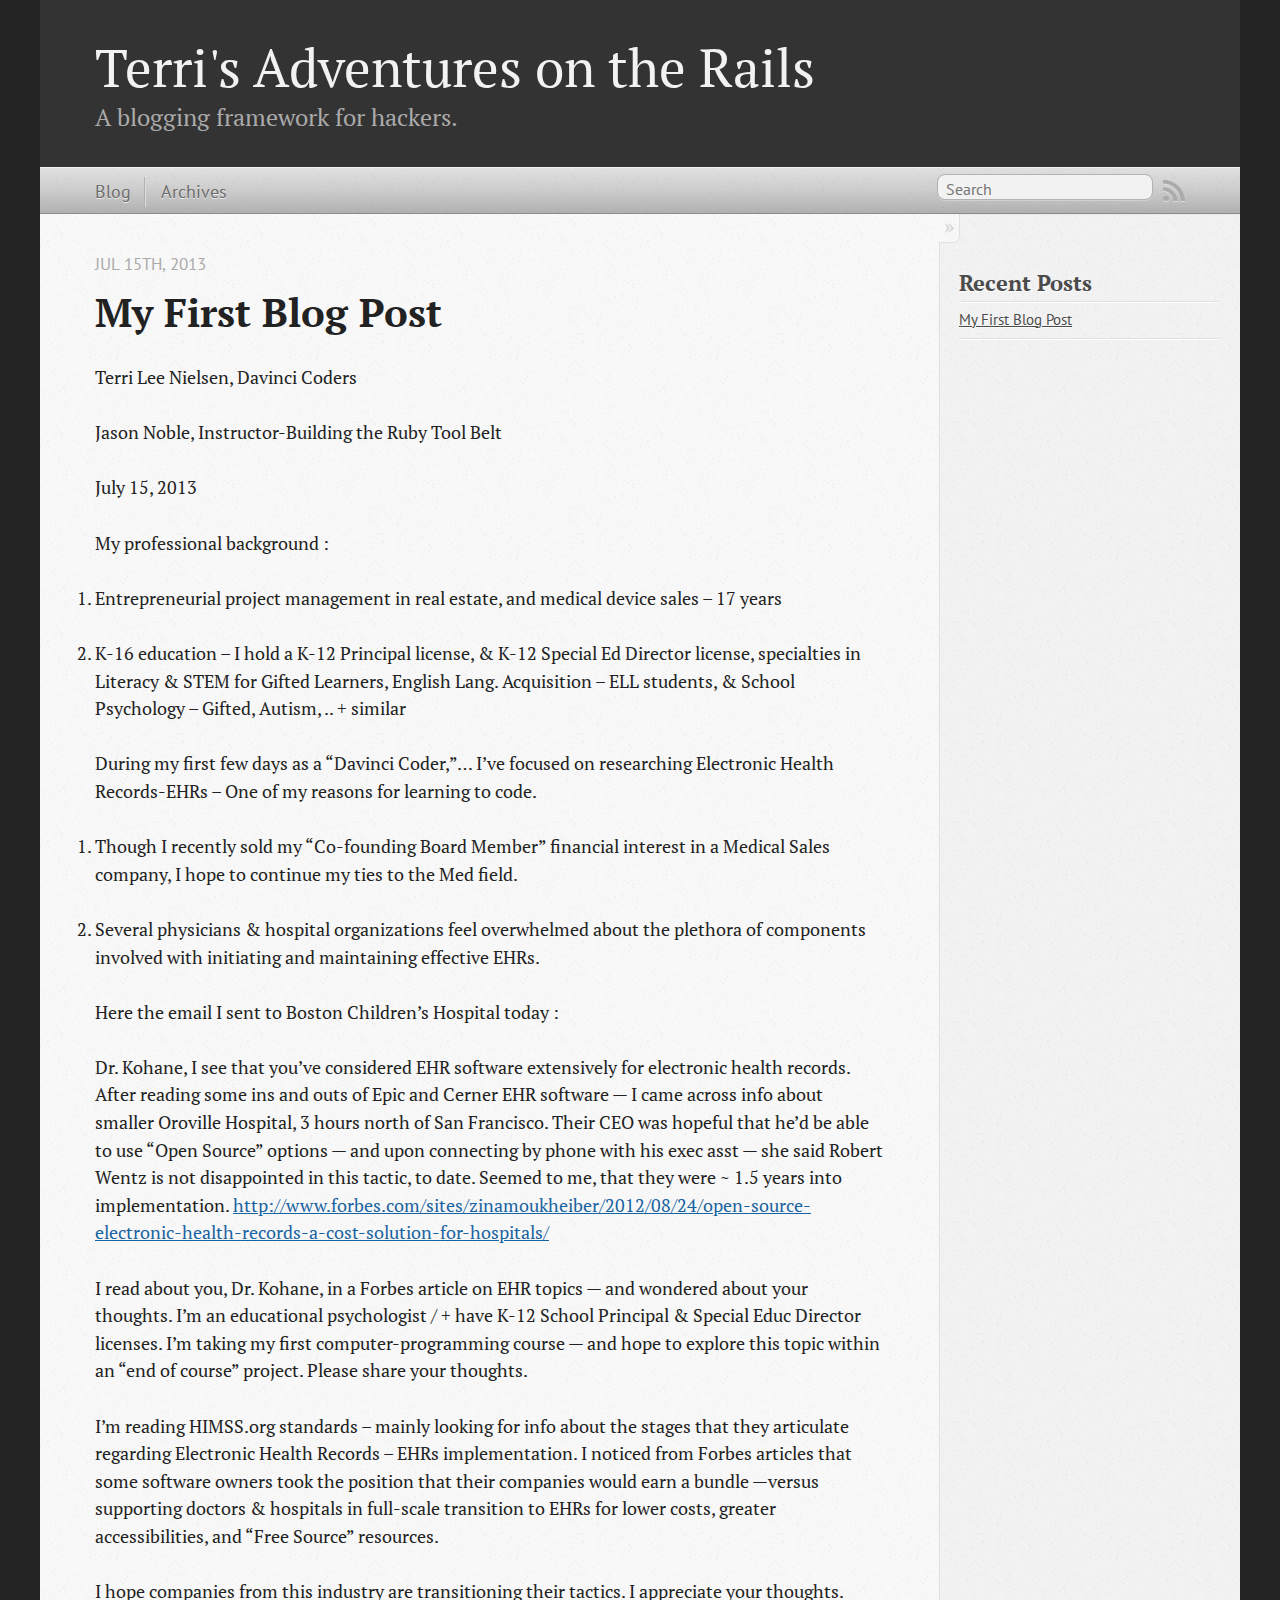
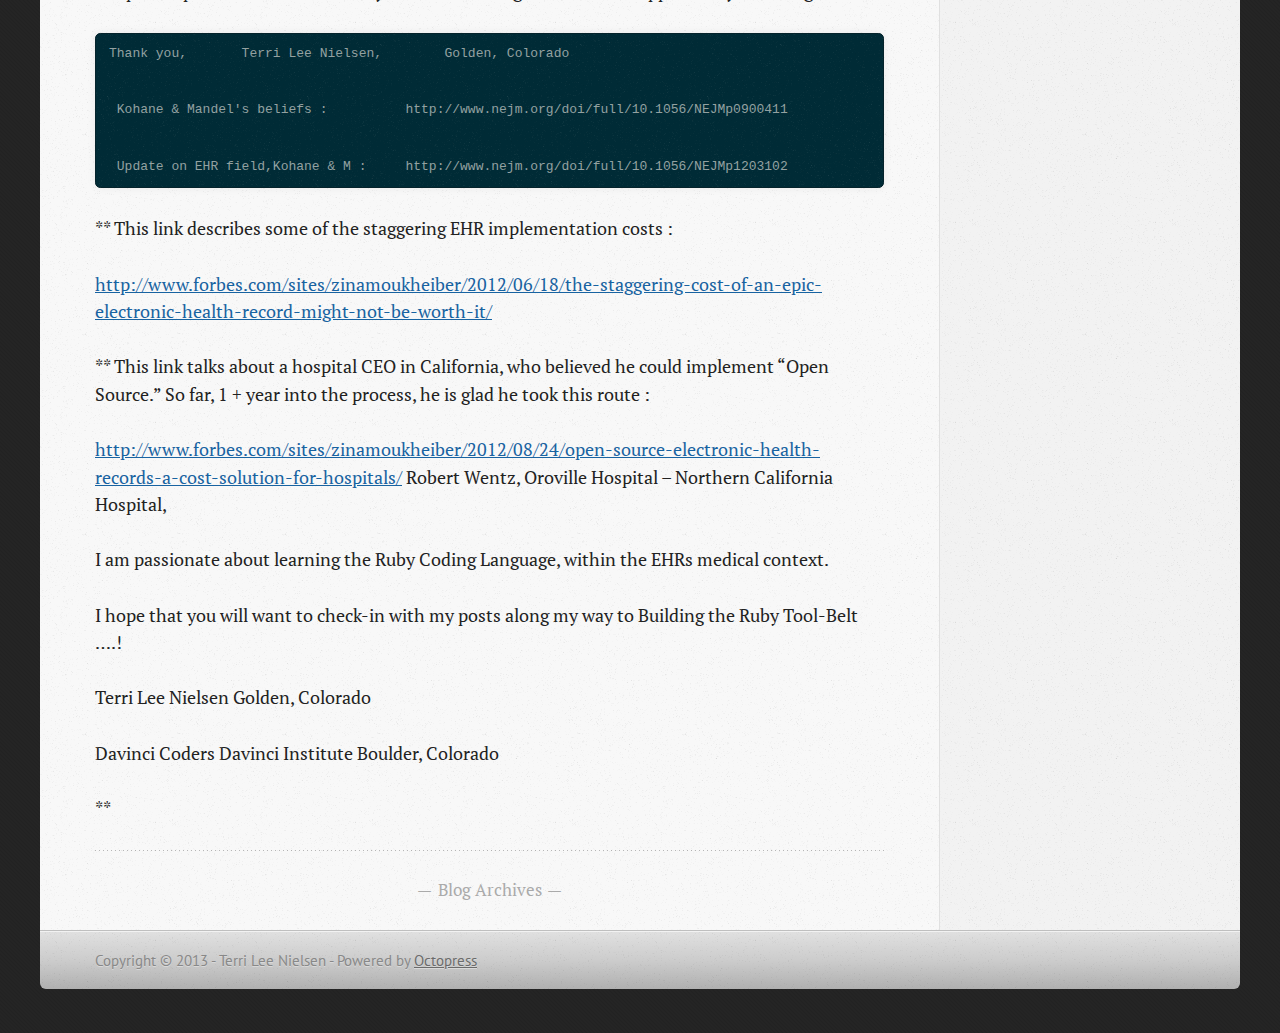
==== commit a6f9bfd7: "Site updated at 2013-07-18 13:12:13 UTC" ====
--- a/index.html
+++ b/index.html
@@ -9,7 +9,7 @@
   <meta name="author" content="Terri Lee Nielsen">
 
   
-  <meta name="description" content="Terri Lee Nielsen, Davinci Coders Jason Noble, Instructor-Building the Ruby Tool Belt July 15, 2013 My past professional background : Entrepreneurial &hellip;">
+  <meta name="description" content="Terri Lee Nielsen, Davinci Coders Jason Noble, Instructor-Building the Ruby Tool Belt July 15, 2013 My professional background : Entrepreneurial &hellip;">
   
 
   <!-- http://t.co/dKP3o1e -->
@@ -100,7 +100,7 @@
 
 <p>July 15,  2013</p>
 
-<p>My past professional background :</p>
+<p>My professional background :</p>
 
 <ol>
 <li><p>Entrepreneurial project management in real estate, and medical device sales – 17
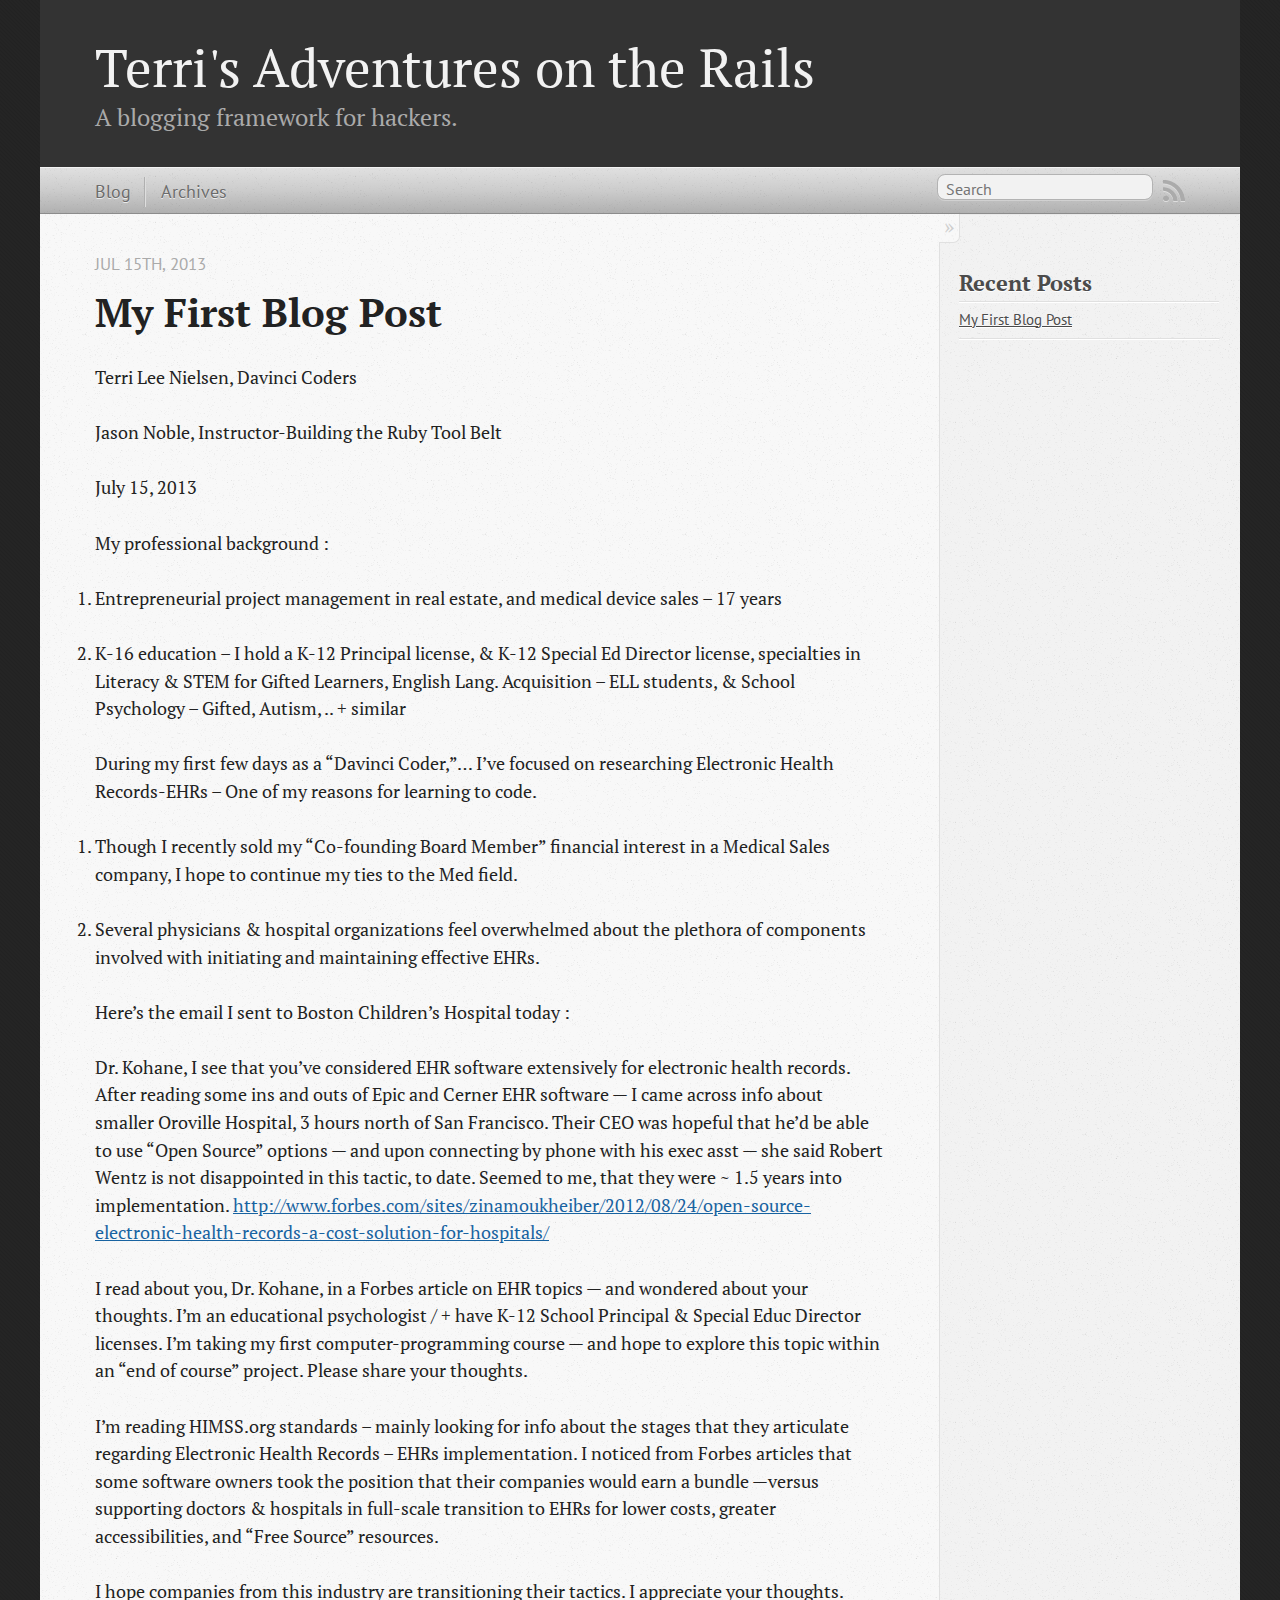
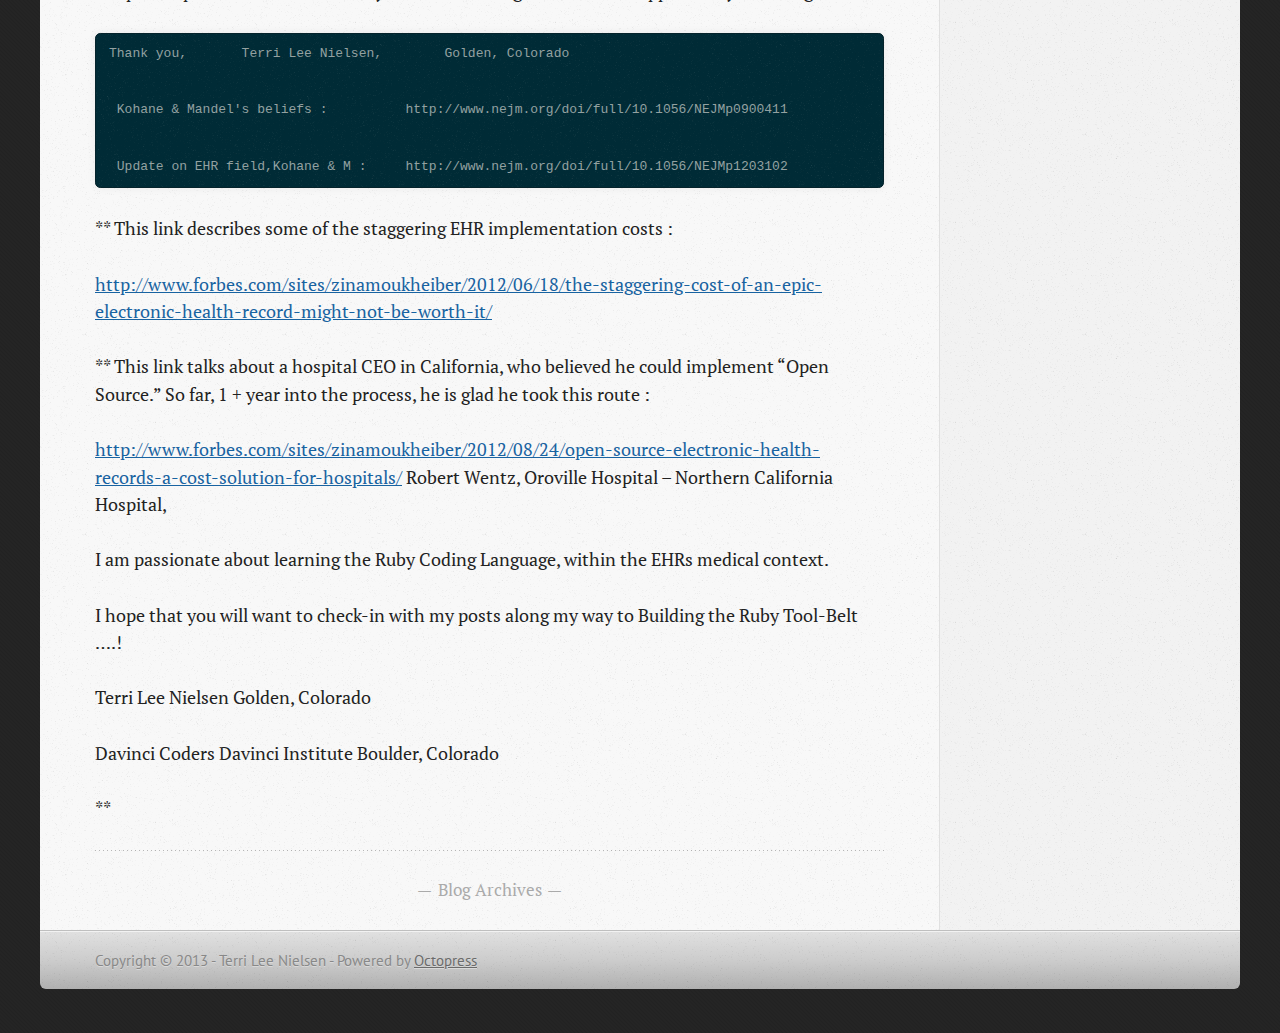
==== commit bd1d766c: "Site updated at 2013-07-18 13:14:01 UTC" ====
--- a/index.html
+++ b/index.html
@@ -117,7 +117,7 @@
 </ol>
 
 
-<p> Here the email I sent to Boston Children&rsquo;s Hospital today :</p>
+<p> Here&rsquo;s the email I sent to Boston Children&rsquo;s Hospital today :</p>
 
 <p>Dr. Kohane, I see that you&rsquo;ve considered EHR software extensively for electronic health records. After reading some ins and outs of Epic and Cerner EHR software &mdash; I came across info about smaller Oroville Hospital, 3 hours north of San Francisco. Their CEO was hopeful that he&rsquo;d be able to use &ldquo;Open Source&rdquo; options &mdash; and upon connecting by phone with his exec asst &mdash; she said Robert Wentz is not disappointed in this tactic, to date. Seemed to me, that they were ~ 1.5 years into implementation. <a href="http://www.forbes.com/sites/zinamoukheiber/2012/08/24/open-source-electronic-health-records-a-cost-solution-for-hospitals/">http://www.forbes.com/sites/zinamoukheiber/2012/08/24/open-source-electronic-health-records-a-cost-solution-for-hospitals/</a></p>
 
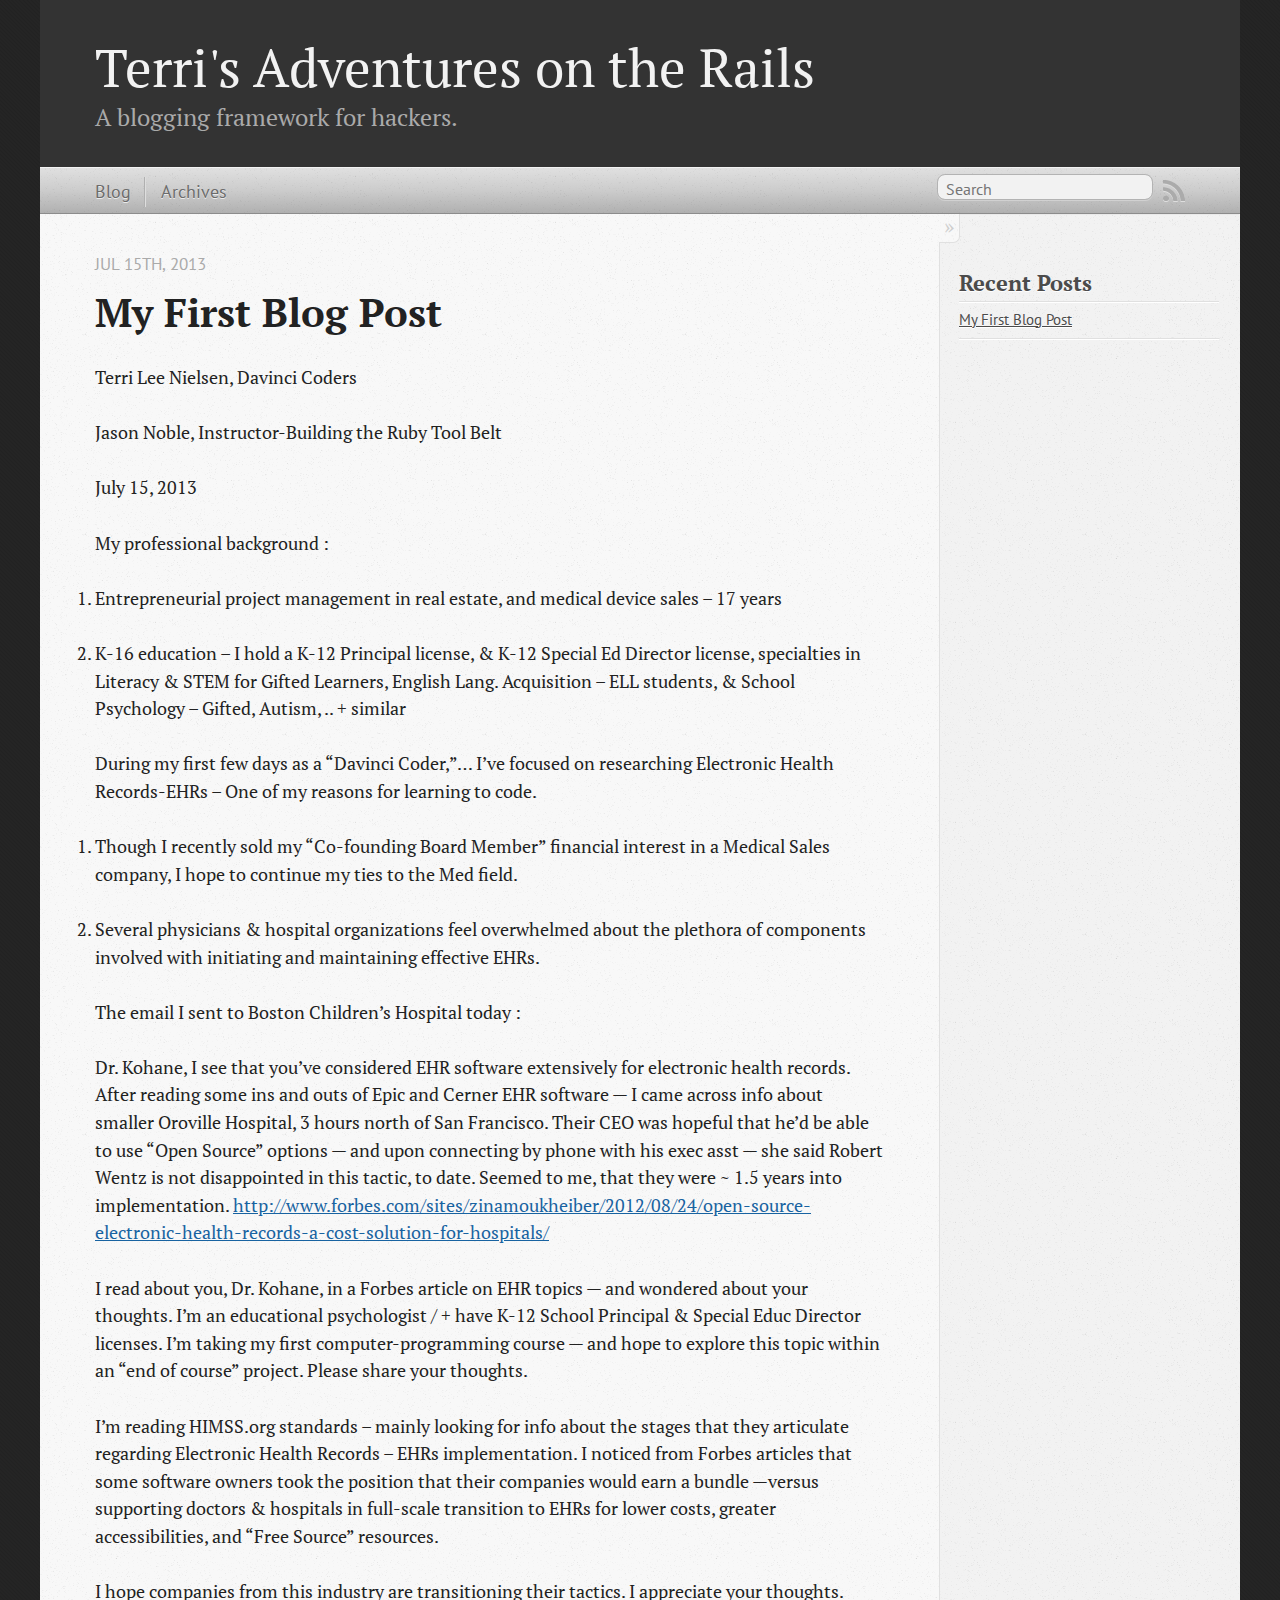
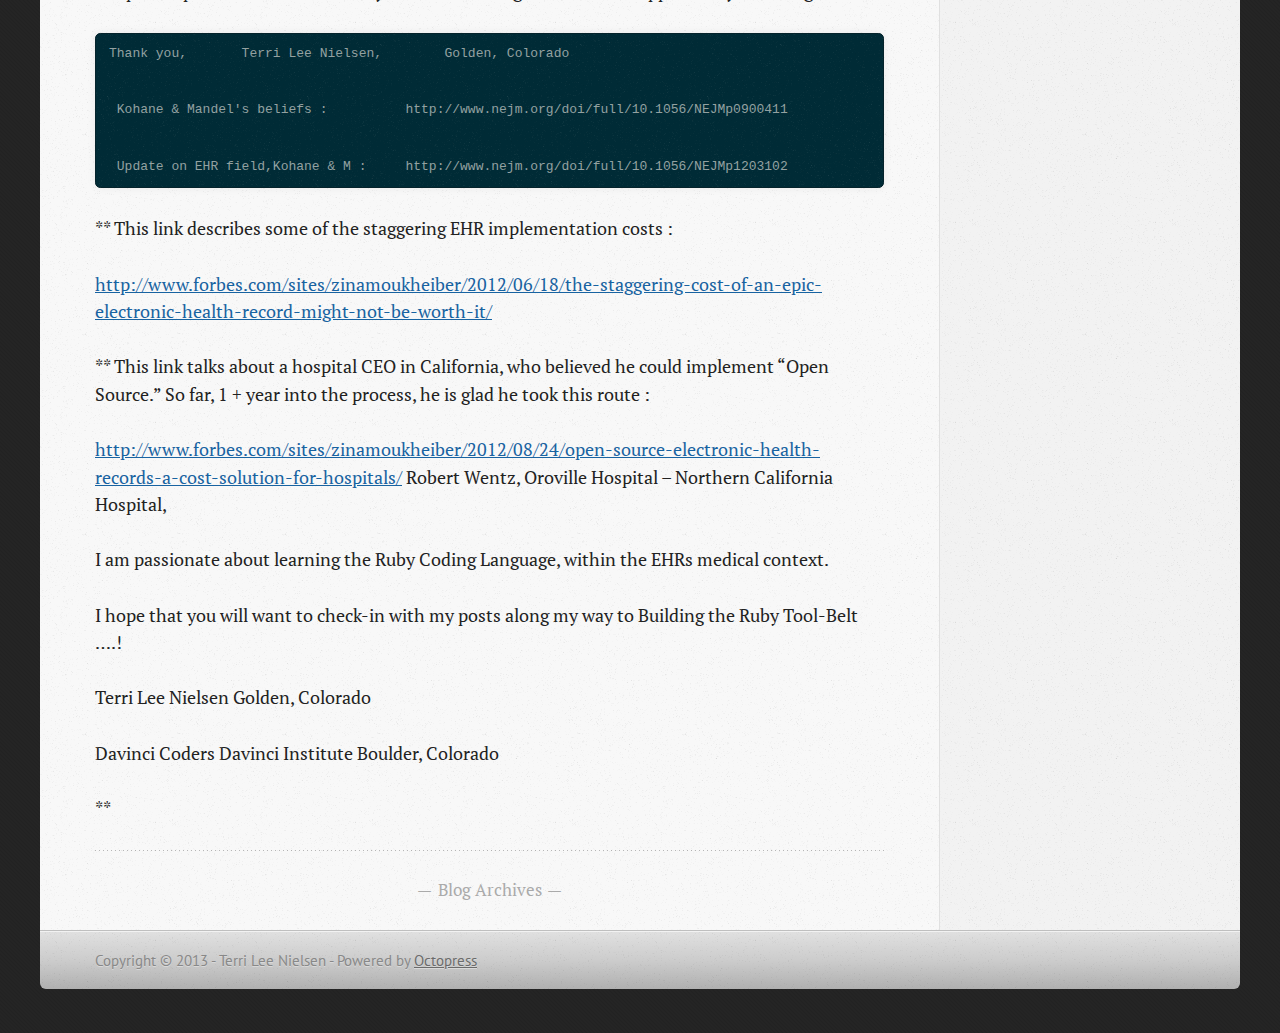
==== commit 4e8be1ec: "Site updated at 2013-07-18 13:17:00 UTC" ====
--- a/index.html
+++ b/index.html
@@ -117,7 +117,7 @@
 </ol>
 
 
-<p> Here&rsquo;s the email I sent to Boston Children&rsquo;s Hospital today :</p>
+<p> The email I sent to Boston Children&rsquo;s Hospital today :</p>
 
 <p>Dr. Kohane, I see that you&rsquo;ve considered EHR software extensively for electronic health records. After reading some ins and outs of Epic and Cerner EHR software &mdash; I came across info about smaller Oroville Hospital, 3 hours north of San Francisco. Their CEO was hopeful that he&rsquo;d be able to use &ldquo;Open Source&rdquo; options &mdash; and upon connecting by phone with his exec asst &mdash; she said Robert Wentz is not disappointed in this tactic, to date. Seemed to me, that they were ~ 1.5 years into implementation. <a href="http://www.forbes.com/sites/zinamoukheiber/2012/08/24/open-source-electronic-health-records-a-cost-solution-for-hospitals/">http://www.forbes.com/sites/zinamoukheiber/2012/08/24/open-source-electronic-health-records-a-cost-solution-for-hospitals/</a></p>
 
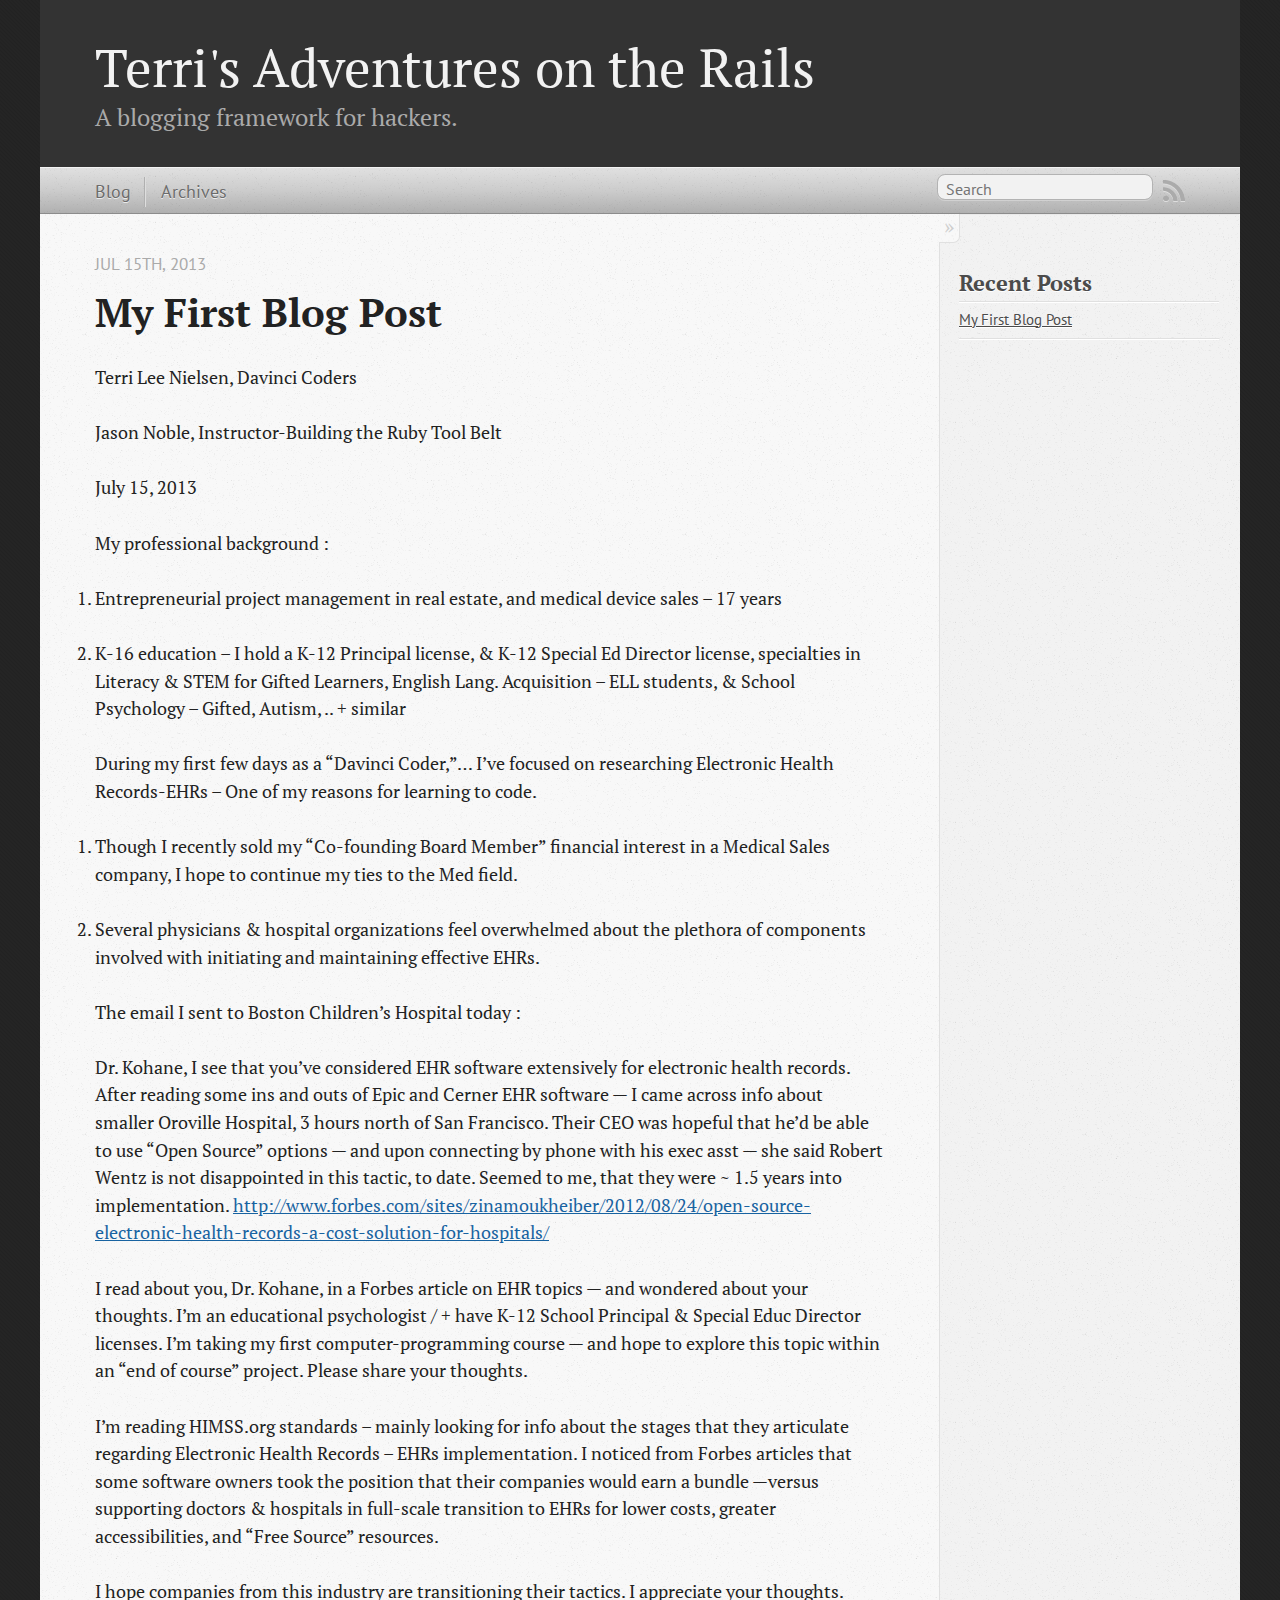
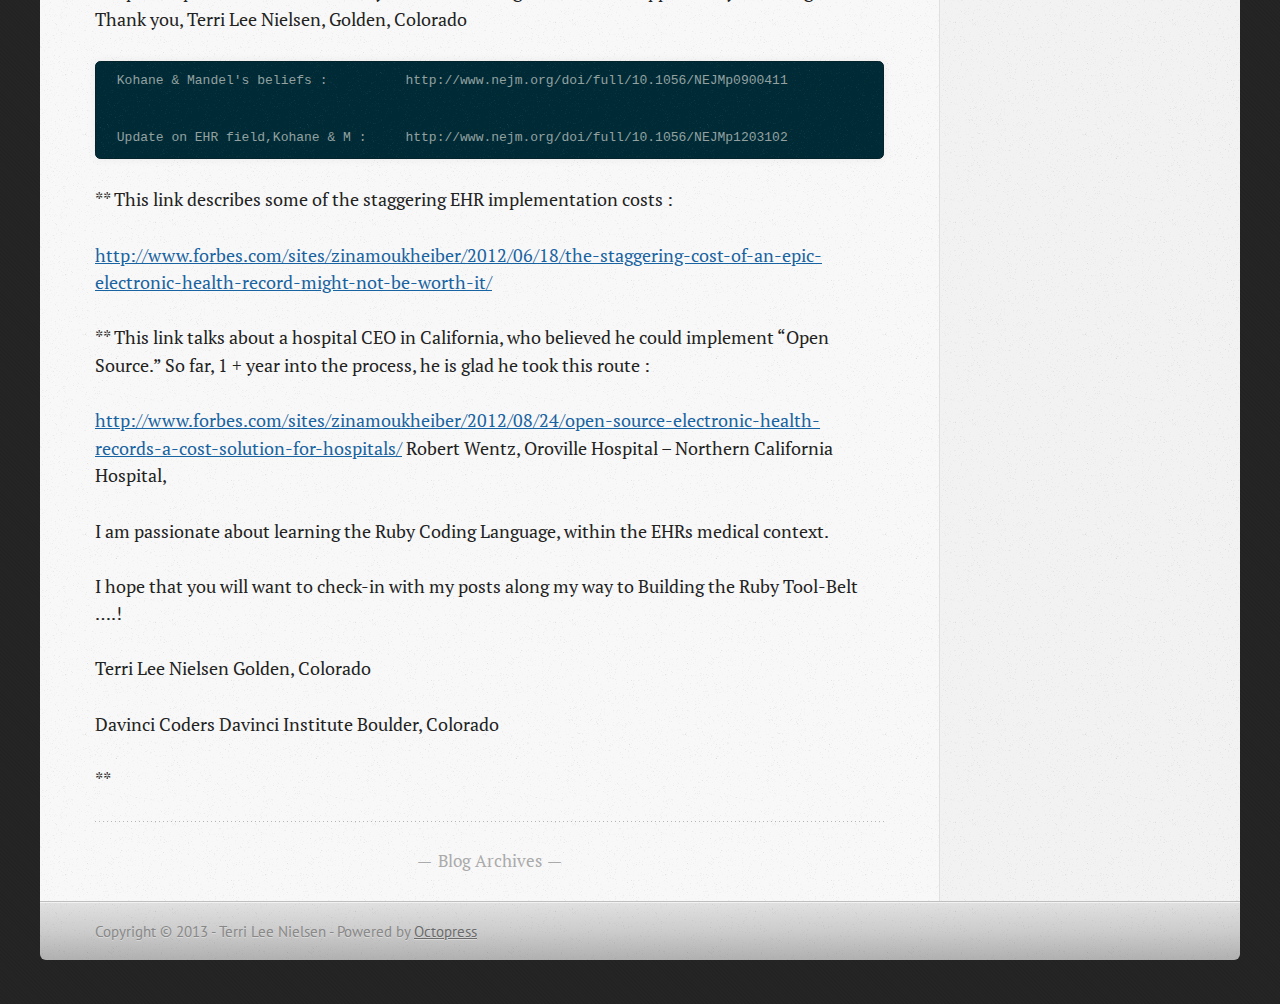
==== commit 675b6bf4: "Site updated at 2013-07-18 13:20:07 UTC" ====
--- a/index.html
+++ b/index.html
@@ -125,12 +125,9 @@
 
 <p>I&rsquo;m reading HIMSS.org standards – mainly looking for info about the stages that they articulate regarding Electronic Health Records &ndash; EHRs implementation.  I noticed from Forbes articles that some software owners took the position that their companies would earn a bundle &mdash;versus supporting doctors &amp; hospitals in full-scale transition to EHRs for lower costs, greater accessibilities, and “Free Source” resources.</p>
 
-<p>I hope companies from this industry are transitioning their tactics.  I appreciate your thoughts.</p>
-
-<pre><code>Thank you,       Terri Lee Nielsen,        Golden, Colorado
-
-
- Kohane &amp; Mandel's beliefs :          http://www.nejm.org/doi/full/10.1056/NEJMp0900411
+<p>I hope companies from this industry are transitioning their tactics.  I appreciate your thoughts.   Thank you,       Terri Lee Nielsen,        Golden, Colorado</p>
+
+<pre><code> Kohane &amp; Mandel's beliefs :          http://www.nejm.org/doi/full/10.1056/NEJMp0900411
 
 
  Update on EHR field,Kohane &amp; M :     http://www.nejm.org/doi/full/10.1056/NEJMp1203102
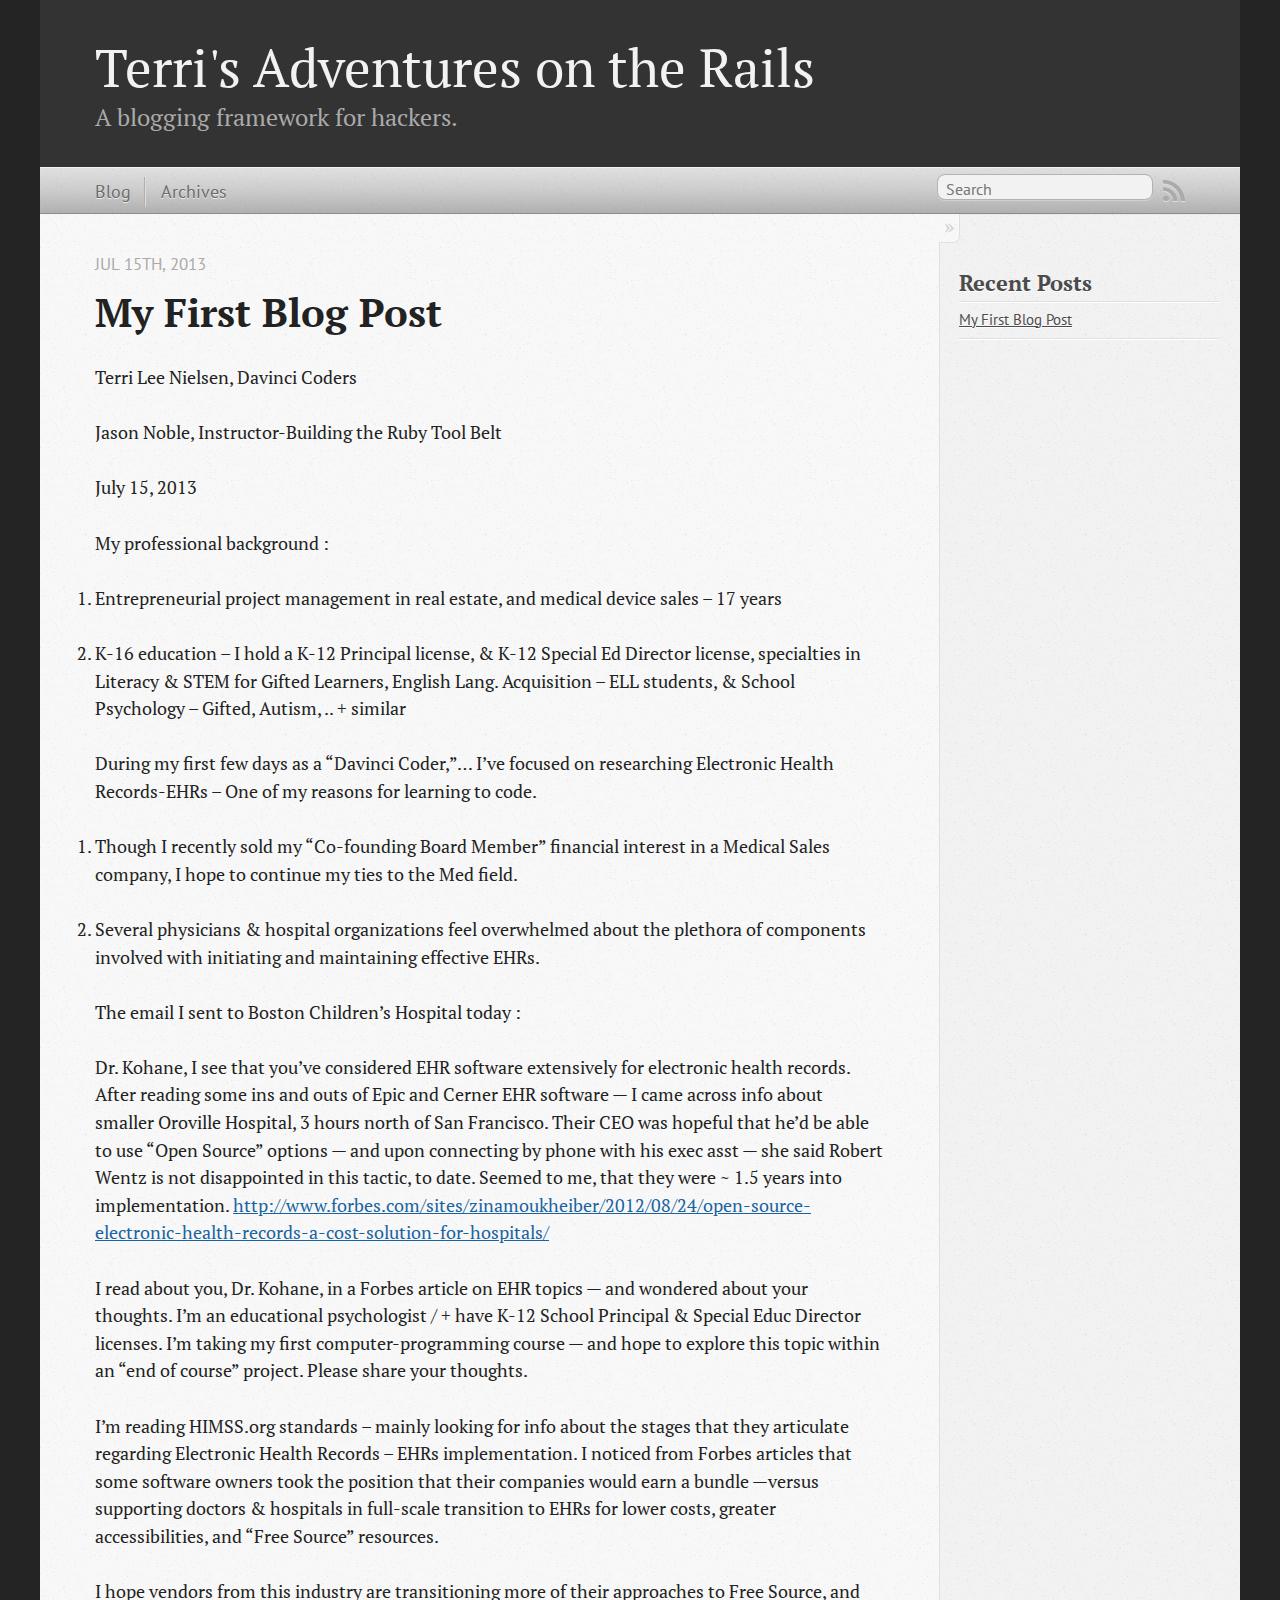
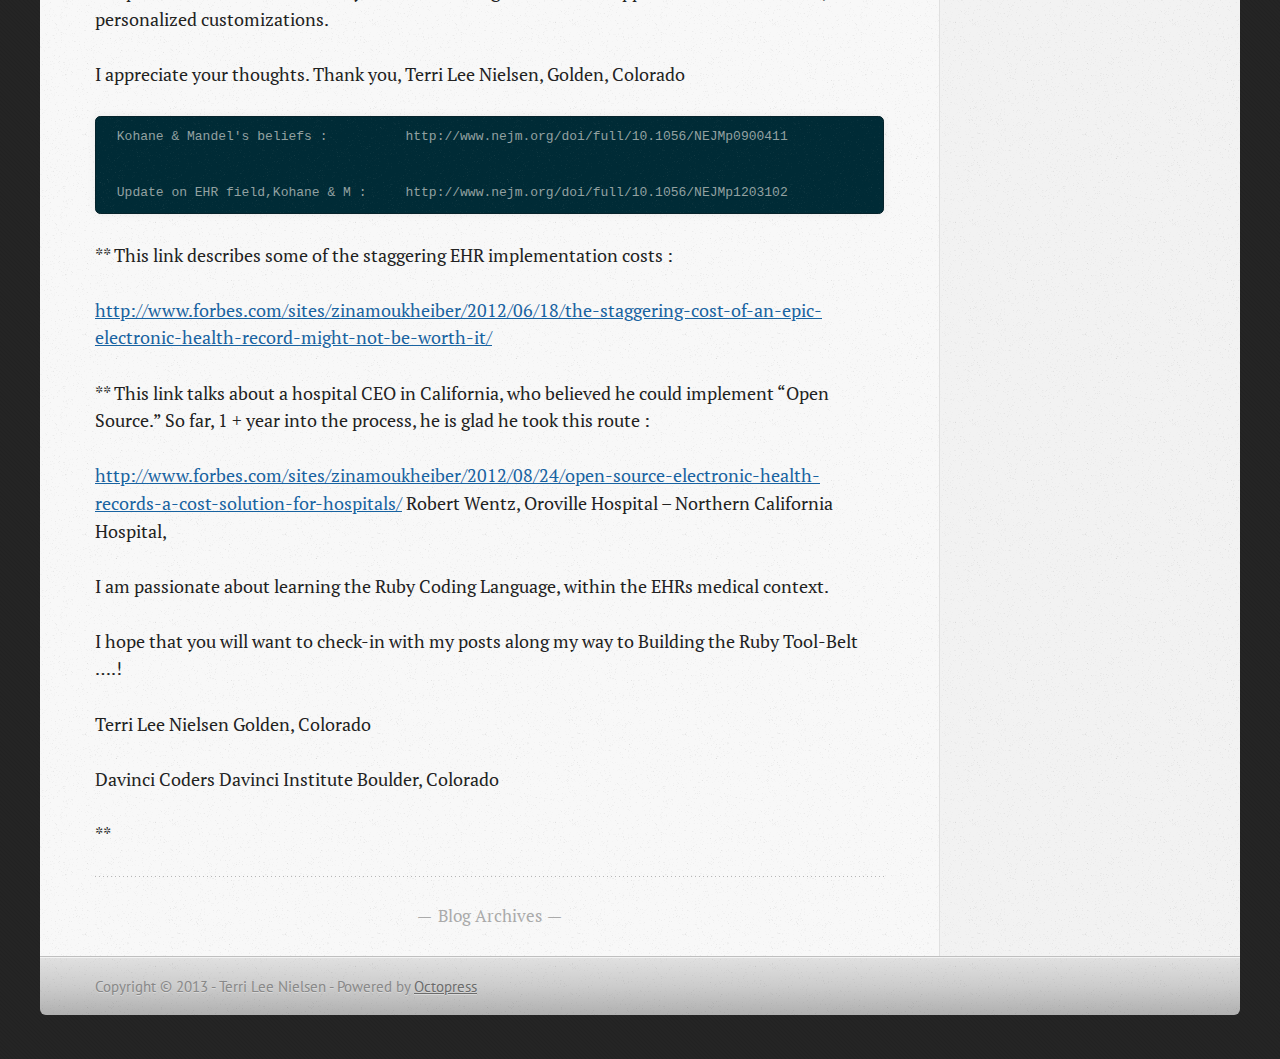
==== commit b8bb0e02: "Site updated at 2013-07-18 13:25:51 UTC" ====
--- a/index.html
+++ b/index.html
@@ -125,7 +125,9 @@
 
 <p>I&rsquo;m reading HIMSS.org standards – mainly looking for info about the stages that they articulate regarding Electronic Health Records &ndash; EHRs implementation.  I noticed from Forbes articles that some software owners took the position that their companies would earn a bundle &mdash;versus supporting doctors &amp; hospitals in full-scale transition to EHRs for lower costs, greater accessibilities, and “Free Source” resources.</p>
 
-<p>I hope companies from this industry are transitioning their tactics.  I appreciate your thoughts.   Thank you,       Terri Lee Nielsen,        Golden, Colorado</p>
+<p>I hope vendors from this industry are transitioning more of their approaches to Free Source, and personalized customizations.</p>
+
+<p>I appreciate your thoughts.   Thank you,       Terri Lee Nielsen,        Golden, Colorado</p>
 
 <pre><code> Kohane &amp; Mandel's beliefs :          http://www.nejm.org/doi/full/10.1056/NEJMp0900411
 
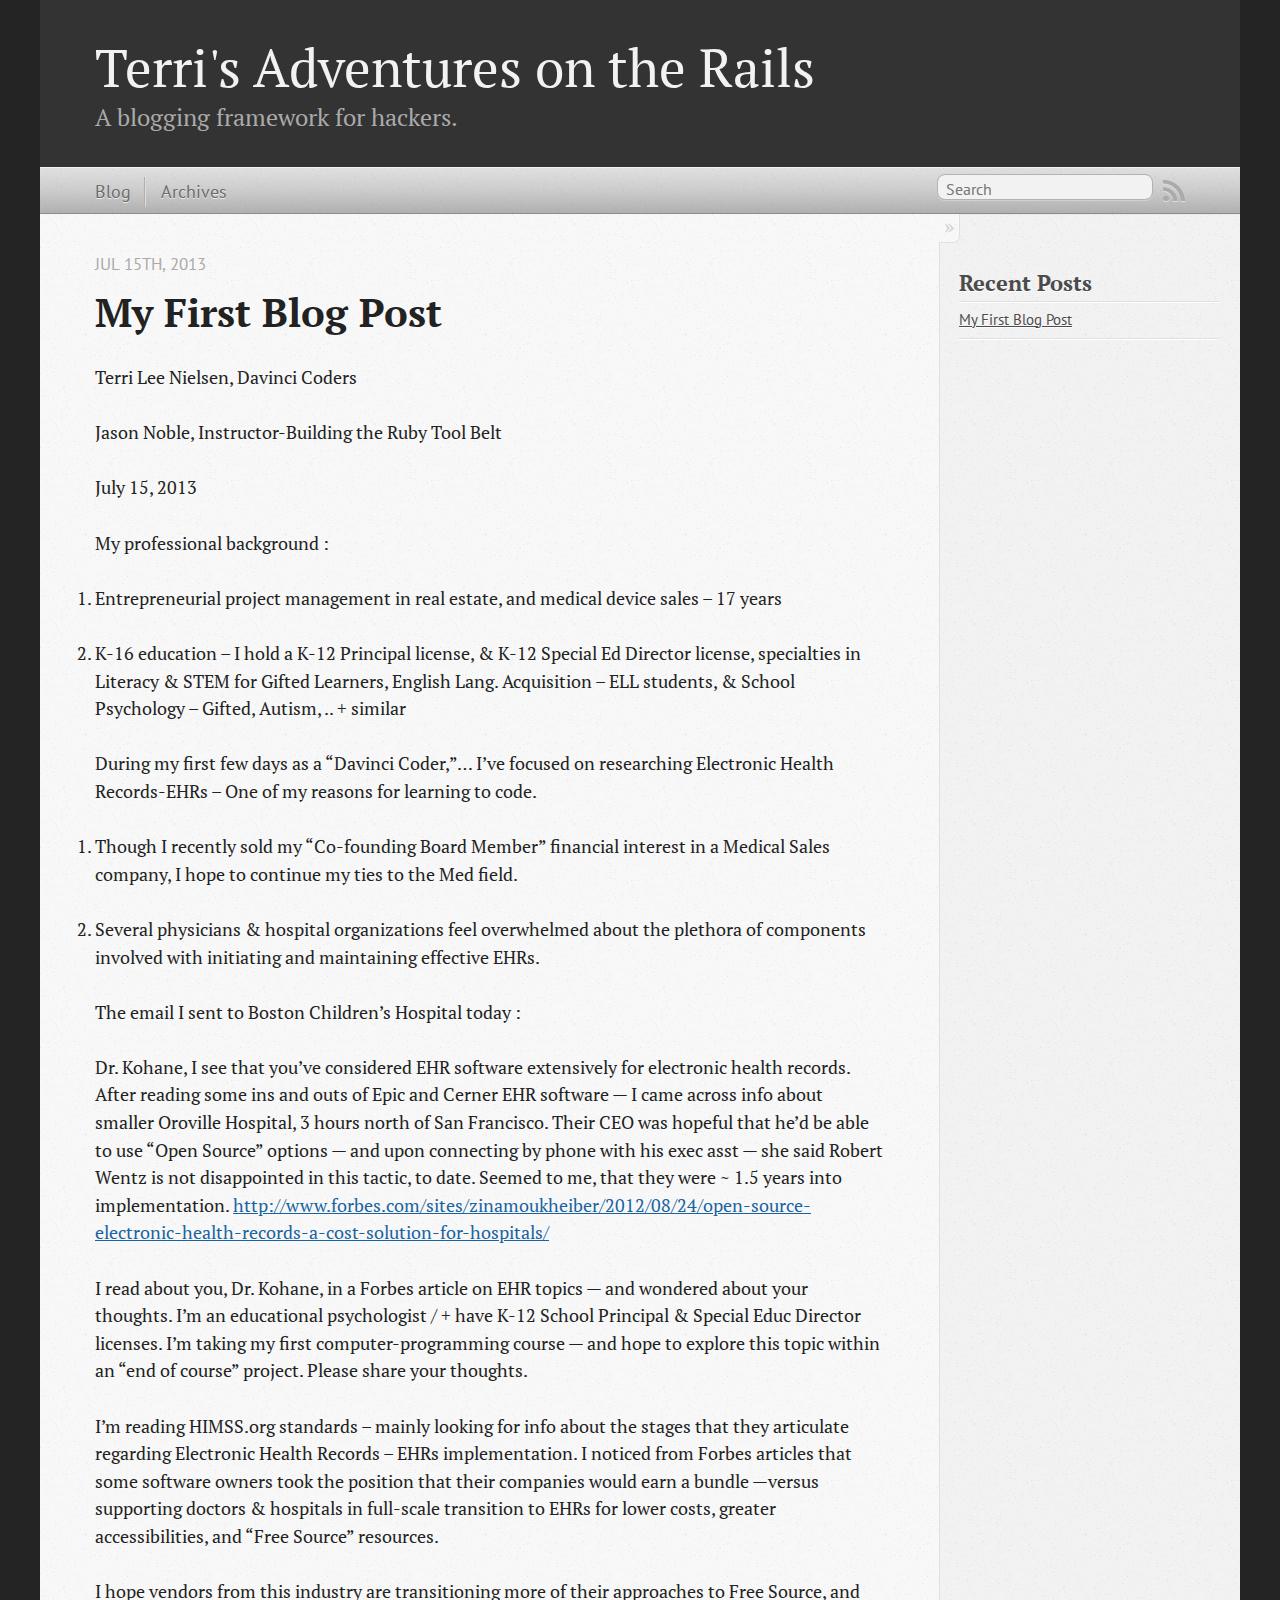
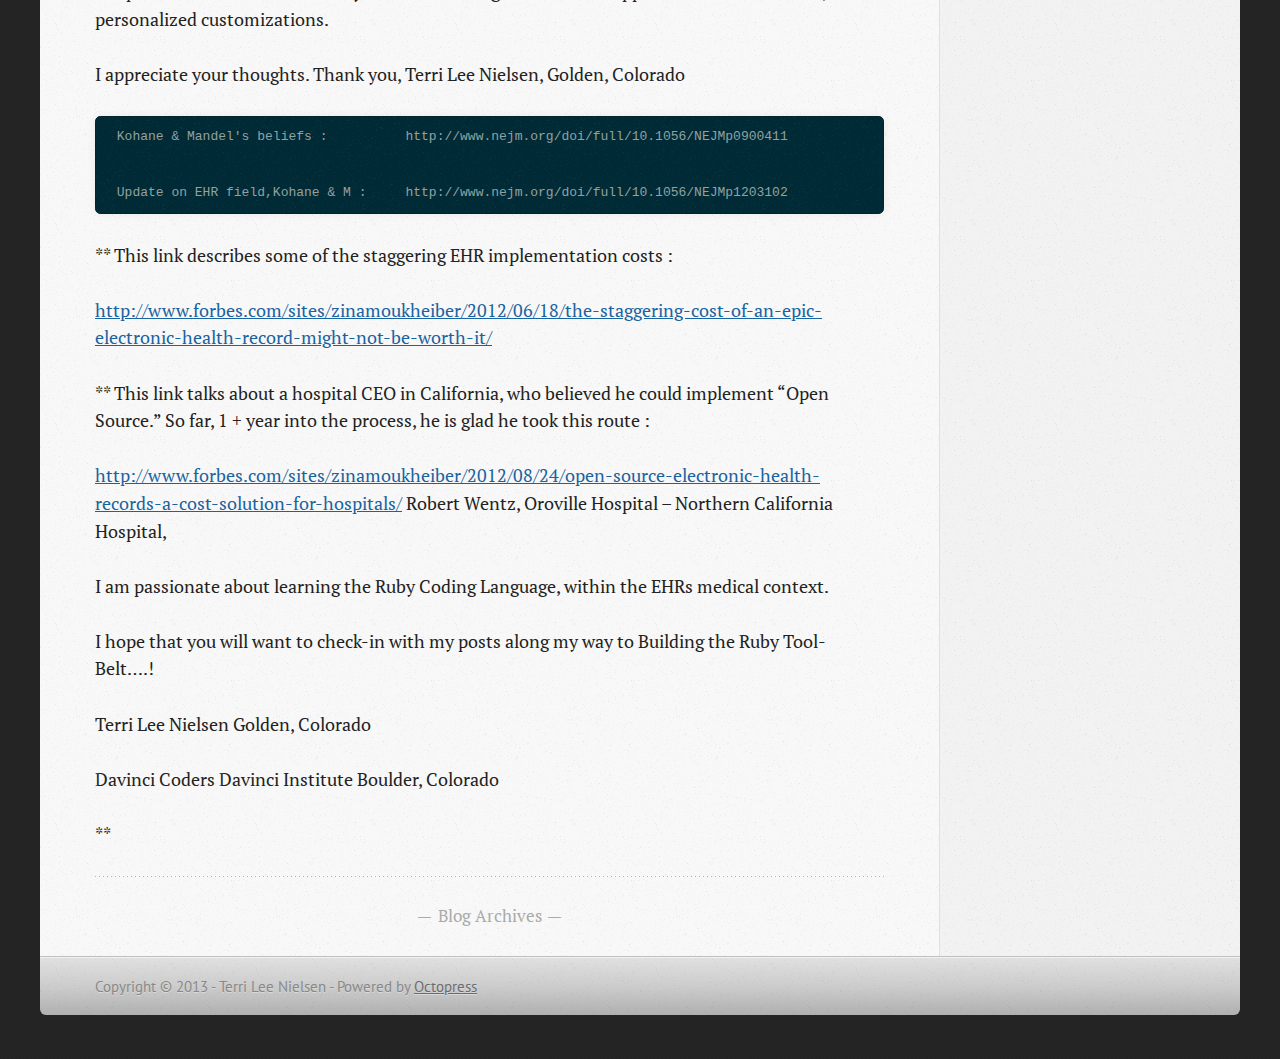
==== commit e01ded12: "Site updated at 2013-07-18 13:30:09 UTC" ====
--- a/index.html
+++ b/index.html
@@ -145,7 +145,7 @@
 
 <p>I am passionate about learning the Ruby Coding Language, within the EHRs medical context.</p>
 
-<p>I hope that you will want to check-in with my posts along my way to Building the Ruby Tool-Belt ….!</p>
+<p>I hope that you will want to check-in with my posts along my way to Building the Ruby Tool-Belt….!</p>
 
 <p>Terri Lee Nielsen             Golden, Colorado</p>
 
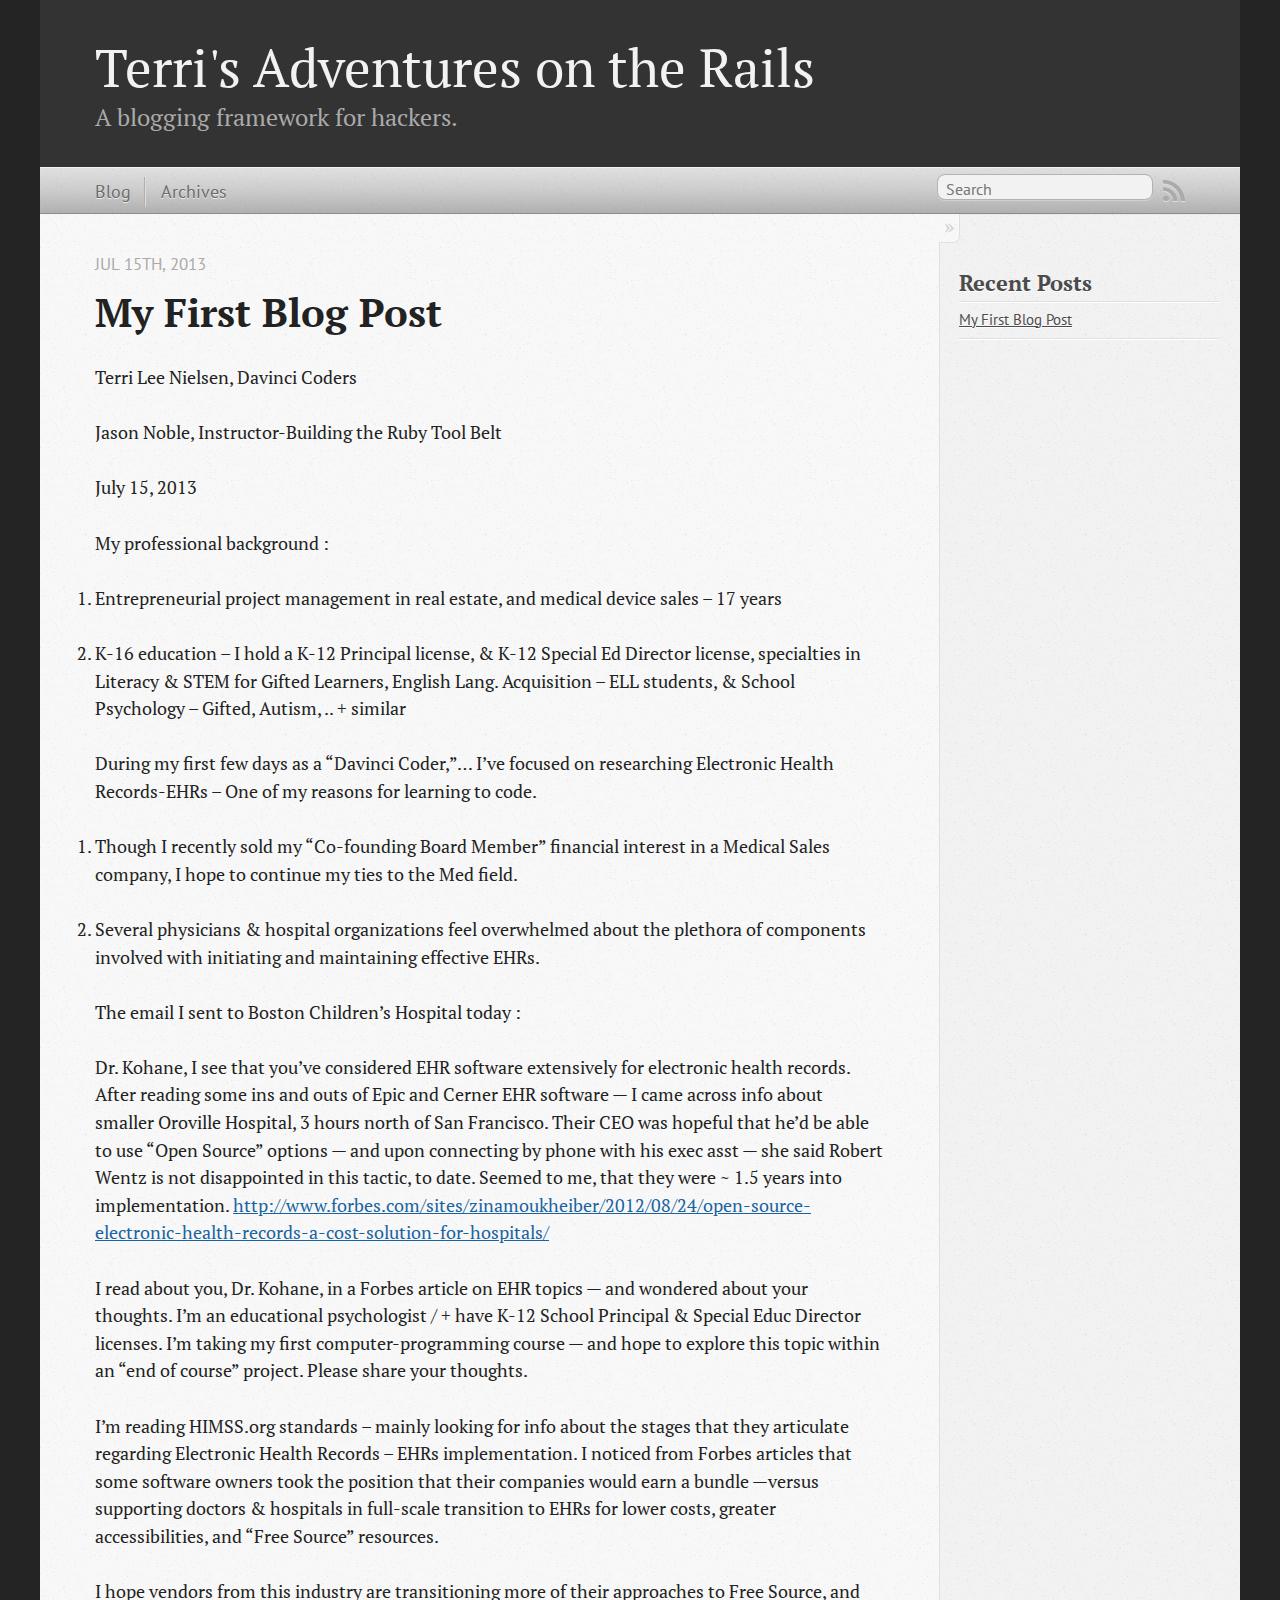
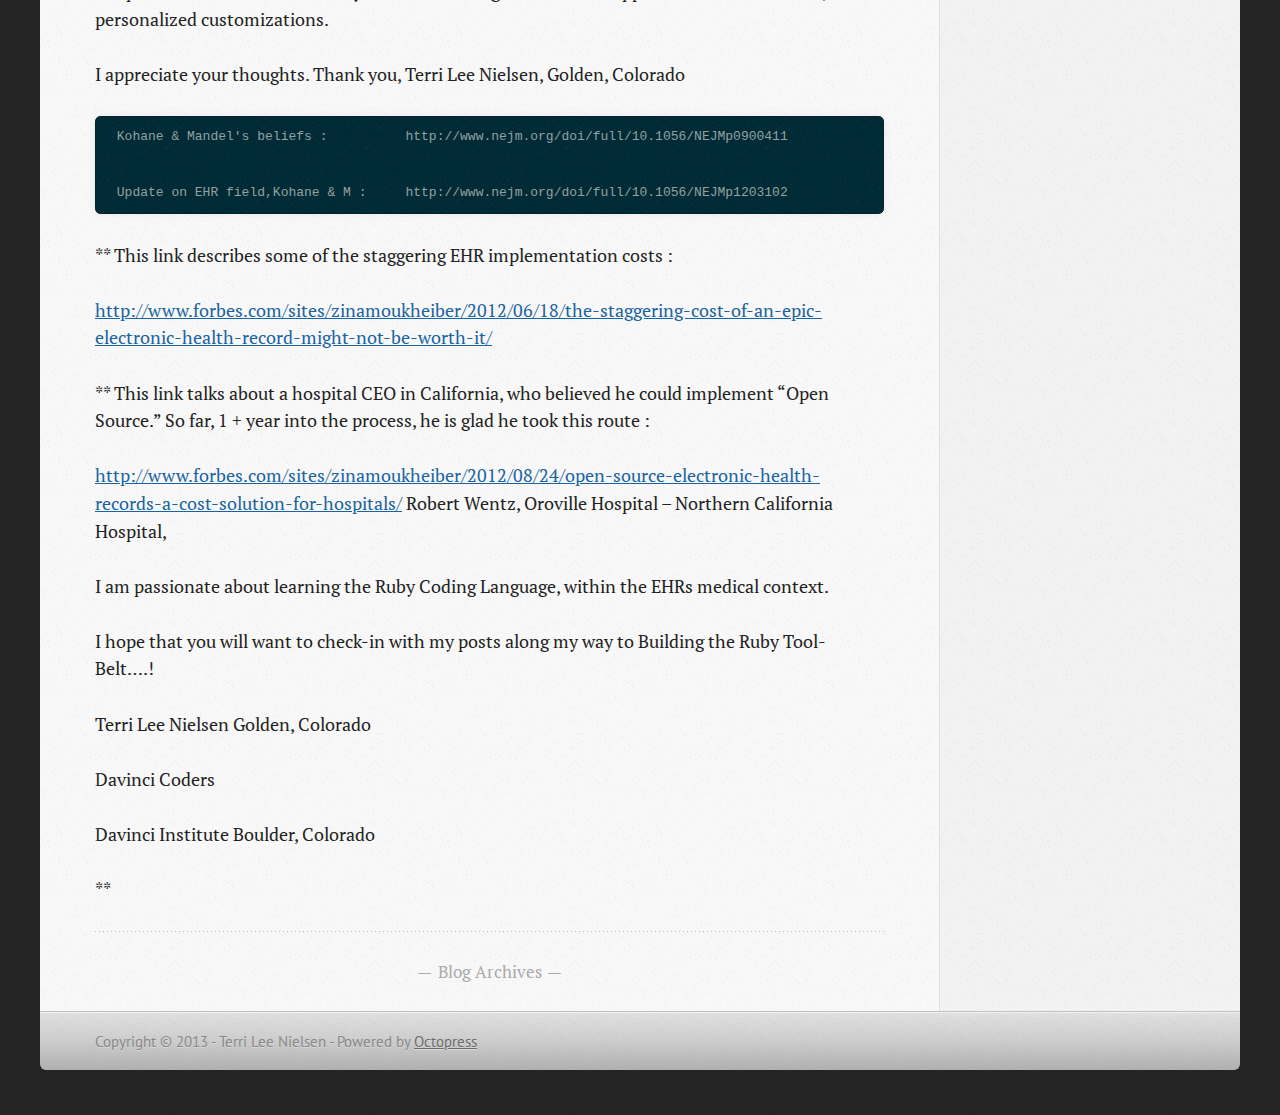
==== commit 509f2bbe: "Site updated at 2013-07-18 13:32:22 UTC" ====
--- a/index.html
+++ b/index.html
@@ -149,7 +149,9 @@
 
 <p>Terri Lee Nielsen             Golden, Colorado</p>
 
-<p>Davinci Coders         Davinci Institute            Boulder, Colorado</p>
+<p>Davinci Coders</p>
+
+<p>Davinci Institute            Boulder, Colorado</p>
 
 <p>**</p>
 </div>
